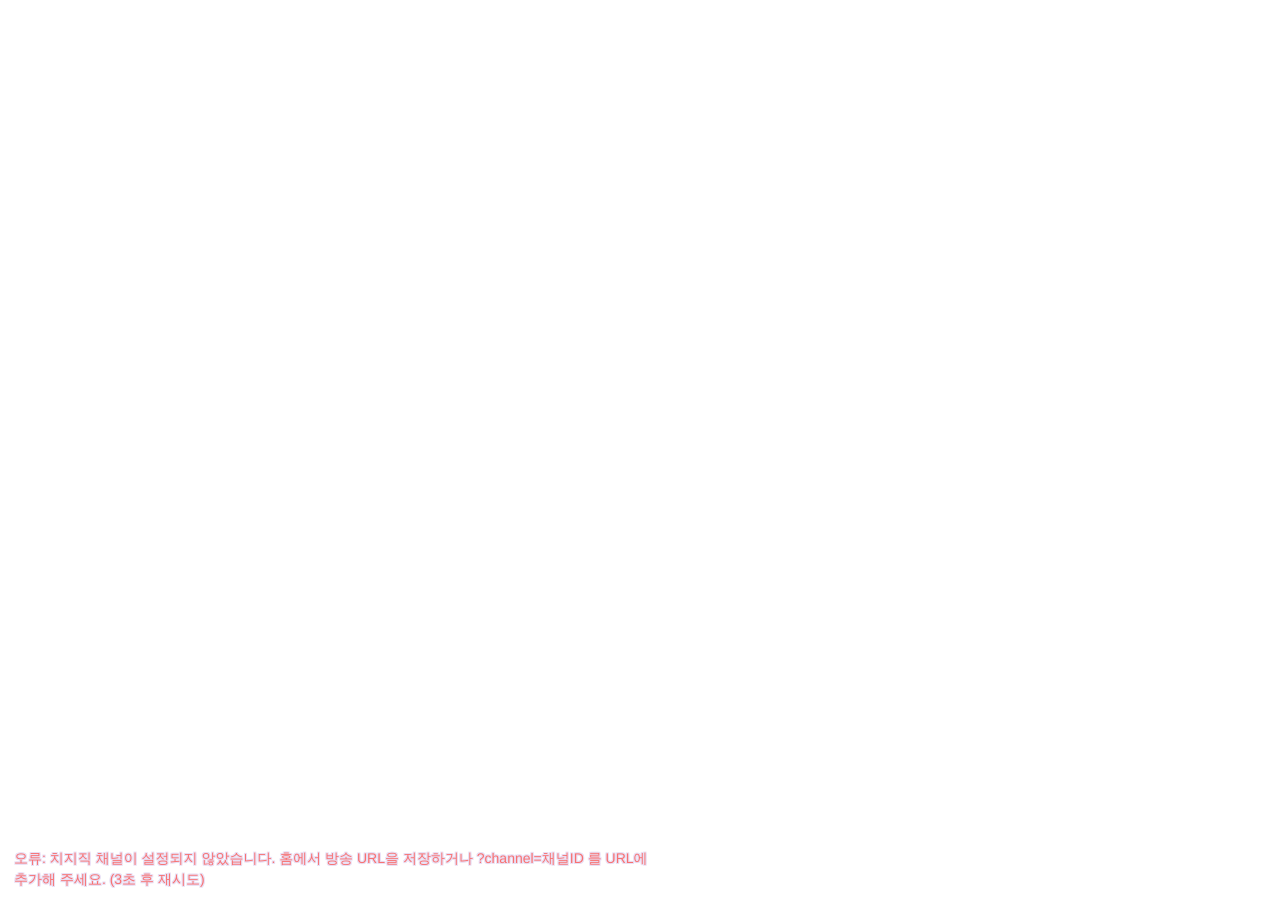
==== overlay.html @ d8c8d220 "Add files via upload" ====
<!DOCTYPE html>
<html lang="ko">
<head>
  <meta charset="UTF-8">
  <style id="obs-transparent-critical">html,body{background:transparent!important;background-color:rgba(0,0,0,0)!important;}</style>
  <meta name="viewport" content="width=device-width, initial-scale=1.0">
  <script>document.documentElement.classList.add("obs");</script>
  <title>치지직 채팅 오버레이</title>
  <style>
    @font-face {
      font-family: 'Mulmaru';
      src: url('fonts/Mulmaru.woff2') format('woff2'), url('fonts/Mulmaru.ttf') format('truetype');
      font-weight: normal; font-style: normal; font-display: swap;
    }
    @font-face {
      font-family: 'DungGeunMo';
      src: local('DungGeunMo'),
           url('fonts/dunggeunmo/DungGeunMo.ttf') format('truetype');
      font-weight: normal;
      font-style: normal;
      font-display: swap;
    }
    @font-face {
      font-family: 'JeonjuWanpanbonGakR';
      src: url('fonts/jeonju/JeonjuWanpanbonGak-L.ttf') format('truetype');
      font-weight: 300;
      font-style: normal;
      font-display: swap;
    }
    @font-face {
      font-family: 'JeonjuWanpanbonGakR';
      src: url('fonts/jeonju/JeonjuWanpanbonGak-R.ttf') format('truetype');
      font-weight: 400;
      font-style: normal;
      font-display: swap;
    }
    @font-face {
      font-family: 'JeonjuWanpanbonGakR';
      src: url('fonts/jeonju/JeonjuWanpanbonGak-R.ttf') format('truetype');
      font-weight: 500;
      font-style: normal;
      font-display: swap;
    }
    @font-face {
      font-family: 'OmyuPretty';
      src: url('fonts/omyu/OmyuPretty.ttf') format('truetype');
      font-weight: normal;
      font-style: normal;
      font-display: swap;
    }
    @font-face {
      font-family: 'SingleDay';
      src: local('SingleDay'),
           url('fonts/singleday/SingleDay-Regular.ttf') format('truetype');
      font-weight: normal;
      font-style: normal;
      font-display: swap;
    }
    @font-face {
      font-family: 'OnglipNukka';
      src: local('온글잎 누카'),
           url('fonts/nukka/OnglipNukka.ttf') format('truetype');
      font-weight: normal;
      font-style: normal;
      font-display: swap;
    }
    @font-face {
      font-family: 'MonaS12';
      src: url('fonts/monas/MonaS12.woff2') format('woff2');
      font-weight: normal;
      font-style: normal;
      font-display: swap;
    }
    @font-face {
      font-family: 'MonaS12';
      src: local('MonaS12TextKR'),
           url('fonts/monas/MonaS12TextKR.ttf') format('truetype');
      unicode-range: U+AC00-D7A3, U+1100-11FF, U+3130-318F, U+A960-A97F, U+D7B0-D7FF;
      font-weight: normal;
      font-style: normal;
      font-display: swap;
    }
    @font-face {
      font-family: 'CookieRun';
      src: local('CookieRun Bold'), url('fonts/cookie/CookieRun Bold.ttf') format('truetype'),
           url('fonts/cookie/CookieRun Bold.otf') format('opentype');
      font-weight: 700;
      font-style: normal;
      font-display: swap;
    }
    @font-face {
      font-family: 'CookieRun';
      src: local('CookieRun Regular'), url('fonts/cookie/CookieRun Regular.ttf') format('truetype'),
           url('fonts/cookie/CookieRun Regular.otf') format('opentype');
      font-weight: 400;
      font-style: normal;
      font-display: swap;
    }
    @font-face {
      font-family: 'CookieRun';
      src: local('CookieRun Black'), url('fonts/cookie/CookieRun Black.ttf') format('truetype'),
           url('fonts/cookie/CookieRun Black.otf') format('opentype');
      font-weight: 900;
      font-style: normal;
      font-display: swap;
    }
    body {
      margin: 0;
      overflow: hidden;
      min-height: 100vh;
      font-family: var(--custom-chat-font-primary, "OmyuPretty"), "Malgun Gothic", sans-serif !important;
      font-size: var(--custom-chat-font-size, 30px);
      font-weight: 500;
      text-shadow: var(--custom-chat-text-shadow, none);
      -webkit-text-stroke: var(--custom-chat-text-stroke-width, 0) var(--custom-chat-text-stroke-color, transparent);
      paint-order: stroke fill;
      color: var(--custom-chat-text-color, #5a4f76);
      -webkit-font-smoothing: antialiased;
      -moz-osx-font-smoothing: grayscale;
      text-rendering: geometricPrecision;
    }
    #chat_container,
    #chat_container * {
      font-family: inherit !important;
    }
    #chat_container:not(.chat-board-on) {
      padding: 14px;
      display: flex;
      flex-direction: column;
      gap: 12px;
      background: transparent;
      background-color: transparent;
    }
    #chat_status.chat-status,
    .chat-status {
      display: none;
      padding: 10px 14px;
      font-size: 14px;
      line-height: 1.5;
      max-width: var(--custom-chat-panel-width, var(--custom-chat-max-width, 640px));
    }
    .chat-status:not(:empty) { display: block !important; }
    body.show-ui #conn_badge { display: block !important; position: fixed; top: 8px; right: 10px; font-size: 13px; z-index: 9; }
    #conn_badge { display: none !important; }
    #conn_badge.ok { color: #4ade80; }
    #conn_badge.wait { color: #fbbf24; }
    #conn_badge.err { color: #f87171; }
    .chat-status--error { color: #f87171; }
    .chat-item {
      position: relative;
      animation: var(--custom-chat-anim, slideIn 0.4s ease-out forwards);
      word-break: break-all;
      overflow-wrap: anywhere;
      line-break: anywhere;
      overflow: visible;
      transform: translateZ(0);
      backface-visibility: hidden;
      width: 100%;
      min-width: 0;
      max-width: 100%;
      box-sizing: border-box;
      isolation: isolate;
    }
    .chat-item > * { position: relative; z-index: 1; }
    body.game-mode .chat-item {
      background: transparent !important;
      background-image: none !important;
      border: none !important;
      box-shadow: none !important;
      --chat-item-pad-top: 6px;
      --chat-item-pad-x: 4px;
      --chat-item-pad-bottom: 6px;
      --chat-item-pad-left: 4px;
      --chat-paw-inset-left: 4px;
      min-height: 0;
    }
    body.game-mode .chat-item::before,
    body.game-mode .chat-item::after {
      display: none !important;
    }
    body.no-anim .chat-item { animation: none; }
    .chat-nickname {
      margin-right: 8px;
      font-weight: 500;
      color: var(--custom-chat-nick-color, #7a6a9c);
    }
    .chat-content--nick-above .chat-nickname {
      margin-right: 0;
    }
    .chat-nickname.plain { color: var(--custom-chat-nick-color, #7a6a9c); }
    .chat-emote {
      width: 52px; height: 52px; min-width: 52px; min-height: 52px;
      vertical-align: middle; margin: 0 3px; object-fit: contain;
      image-rendering: -webkit-optimize-contrast; image-rendering: crisp-edges;
    }
    .chat-custom-trigger-img {
      height: 110px; max-width: 220px;
      vertical-align: middle; margin: 0 3px; object-fit: contain;
      display: inline-block;
    }
    .chat-trigger-img-grid {
      display: inline-flex; flex-wrap: wrap;
      align-items: center; justify-content: flex-start;
      gap: 4px; vertical-align: middle;
    }
    .chat-trigger-img-grid .chat-custom-trigger-img { margin: 0; }
    .file-protocol-notice {
      padding: 20px 24px; max-width: 420px;
      background: rgba(0, 0, 0, 0.85);
      border: 1px solid rgba(255, 255, 255, 0.15);
      border-radius: 12px; font-size: 15px; line-height: 1.6; color: #e5e5e5;
    }
    .file-protocol-notice strong { color: #fbbf24; }
    .file-protocol-notice code { background: rgba(255,255,255,0.1); padding: 2px 6px; border-radius: 4px; font-size: 14px; }
    @keyframes slideIn {
      0% { opacity: 0; transform: translateX(-8px); }
      100% { opacity: 1; transform: translateX(0); }
    }
    body.bubble-theme-hacking .chat-item {
      animation: var(--custom-chat-anim, hackingFadeIn 0.32s ease-out forwards);
    }
    html {
      background: transparent !important;
      background-color: rgba(0, 0, 0, 0) !important;
    }
    html.obs,
    html.obs body {
      background: transparent !important;
      background-color: rgba(0, 0, 0, 0) !important;
    }
    body.obs {
      display: flex;
      flex-direction: column;
      justify-content: flex-end;
      align-items: flex-start;
      height: 100vh;
      overflow: hidden;
      background: transparent !important;
      background-color: rgba(0, 0, 0, 0) !important;
    }
    body.obs #chat_container:not(.chat-board-on) {
      background: transparent !important;
      background-color: rgba(0, 0, 0, 0) !important;
    }
    body.obs.bubble-theme-magical #chat_container:not(.chat-board-on) {
      /* 말풍선 위 미니 리본 장식(top:-14px)이 잘리지 않도록 */
      overflow: visible !important;
      padding-top: 18px;
    }
    body.obs #chat_container {
      flex-shrink: 0;
      width: min(100%, var(--custom-chat-panel-width, var(--custom-chat-max-width, 640px)));
      max-height: var(--custom-chat-panel-height, 100vh);
      height: var(--custom-chat-panel-height, auto);
      overflow: hidden;
      display: flex;
      flex-direction: column;
      justify-content: flex-end;
    }
    body.obs #chat_container.chat-board-on {
      justify-content: flex-start;
      height: var(--custom-chat-panel-height, 1000px);
      min-height: var(--custom-chat-panel-height, 1000px);
      max-height: var(--custom-chat-panel-height, 1000px);
      overflow: hidden;
    }
    body.obs.bubble-theme-animal #chat_container.chat-board-on {
      overflow: visible !important;
      margin-top: 90px;
      max-height: none;
    }
    body.obs.bubble-theme-magical #chat_container.chat-board-on {
      overflow: visible !important;
      /* 리본 장식(top:-20px, height:52px)이 잘리지 않도록 여유 확보 */
      margin-top: 40px;
      max-height: none;
    }
    body.obs #chat_container > .chat-messages-stack {
      flex: 1 1 auto;
      min-height: 0;
      overflow: hidden;
    }
    .chat-messages-stack {
      display: flex;
      flex-direction: column;
      gap: 12px;
      min-height: 0;
      min-width: 0;
      width: 100%;
      flex: 1 1 auto;
      overflow: hidden;
      justify-content: flex-end;
    }
    body.show-ui.has-page-bg,
    html body.show-ui.has-page-bg {
      background: var(--custom-chat-page-bg, transparent) !important;
      background-color: var(--custom-chat-page-bg, transparent) !important;
    }
  </style>
  <link rel="stylesheet" href="css/chat-bubble.css?v=1">
</head>
<body class="bubble-theme-pastel obs">
  <script>document.body.classList.add("obs");</script>
  <div id="conn_badge" class="wait">연결 중…</div>
  <div id="chat_container">
    <div class="chat-board-title" id="chat_board_title" aria-hidden="true"></div>
    <div class="chat-messages-stack" id="chat_messages_stack"></div>
  </div>
  <div id="chat_status" class="chat-status" aria-live="polite"></div>
  <script src="js/channel-settings.js?v=1"></script>
  <script src="js/bangsong-channel-storage.js?v=1"></script>
  <script src="js/chzzk-live-status.js?v=2"></script>
  <script src="js/chzzk-config.js?v=1"></script>
  <script src="assets/magical-theme-vars.js?v=1"></script>
  <script src="assets/animal-theme-vars.js?v=1"></script>
  <script src="js/overlay.js?v=1"></script>
</body>
</html>
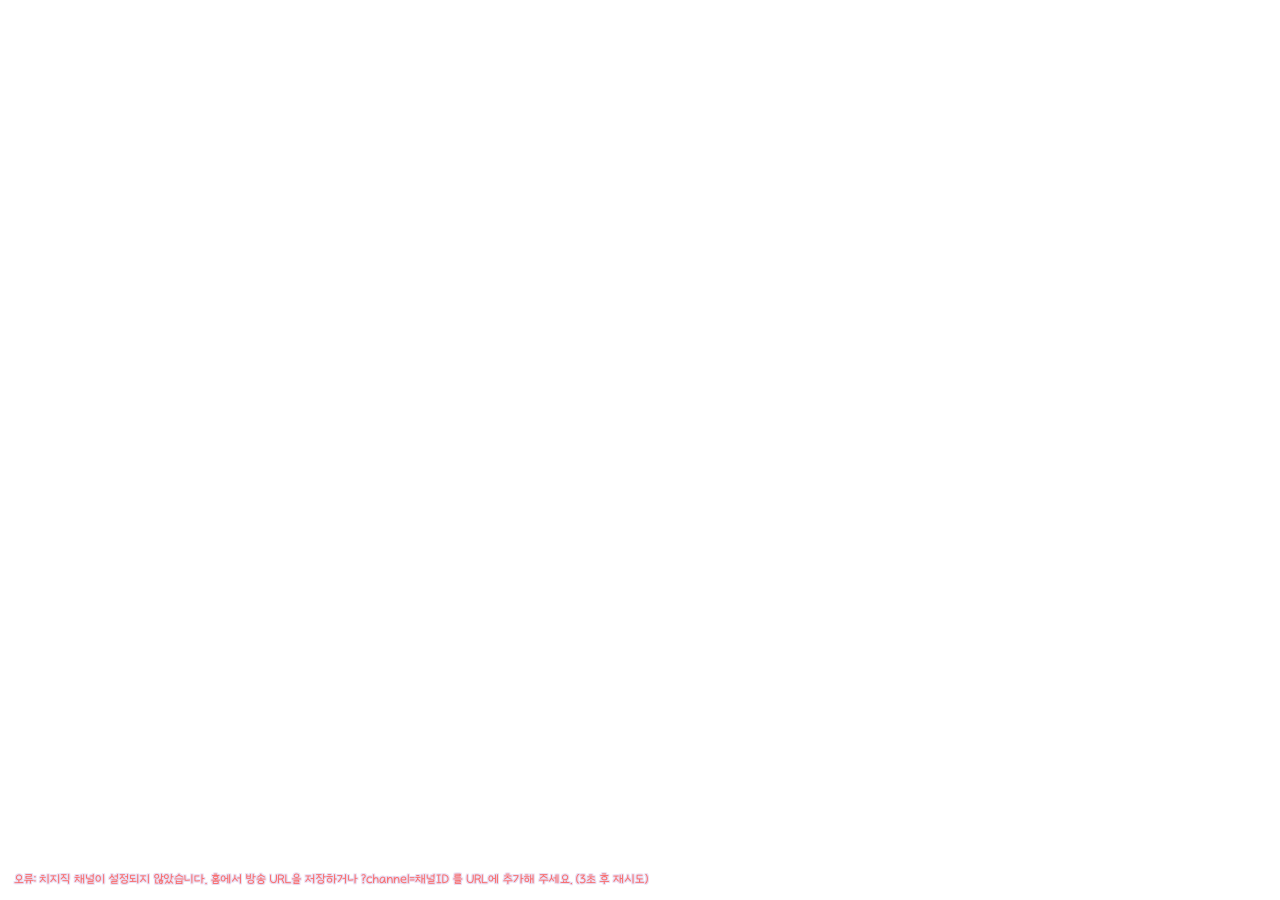
==== commit 1f5c9d45: "Add files via upload" ====
--- a/overlay.html
+++ b/overlay.html
@@ -307,7 +307,7 @@
     <div class="chat-messages-stack" id="chat_messages_stack"></div>
   </div>
   <div id="chat_status" class="chat-status" aria-live="polite"></div>
-  <script src="js/channel-settings.js?v=1"></script>
+  <script src="js/channel-settings.js?v=2"></script>
   <script src="js/bangsong-channel-storage.js?v=1"></script>
   <script src="js/chzzk-live-status.js?v=2"></script>
   <script src="js/chzzk-config.js?v=1"></script>
--- a/css/chat-bubble.css
+++ b/css/chat-bubble.css
@@ -0,0 +1,2338 @@
+/* 말풍선: CSS 박스 + 발바닥 아이콘 (사용자 제공 paw-icon.png) */
+:root {
+  --custom-chat-paw-color: #6b5b95;
+  --chat-board-messages-min-height: 0px;
+  --custom-chat-panel-width: 640px;
+  --custom-chat-max-width: 640px;
+}
+
+.chat-item-shell,
+.preview-chat-shell {
+  width: auto;
+  max-width: var(--custom-chat-max-width, 640px);
+  box-sizing: border-box;
+  overflow: visible;
+}
+
+/* 채팅 ON — 말풍선 좌·우 번갈아 */
+body.chat-alternate .chat-messages-stack,
+.preview-wrap.preview-chat-alternate .chat-messages-stack {
+  width: 100%;
+  align-items: stretch;
+}
+
+body.chat-alternate .chat-item-shell,
+.preview-wrap.preview-chat-alternate .chat-item-shell {
+  width: auto;
+  max-width: min(88%, var(--custom-chat-max-width, 640px));
+}
+
+body.chat-alternate .chat-item-shell.chat-side-left,
+.preview-wrap.preview-chat-alternate .chat-item-shell.chat-side-left {
+  align-self: flex-start;
+}
+
+body.chat-alternate .chat-item-shell.chat-side-right,
+.preview-wrap.preview-chat-alternate .chat-item-shell.chat-side-right {
+  align-self: flex-end;
+}
+
+body.chat-alternate .chat-item,
+body.chat-alternate.game-mode .chat-item,
+.preview-wrap.preview-chat-alternate .chat-item,
+.preview-wrap.preview-chat-alternate .preview-chat-item {
+  width: auto;
+  max-width: 100%;
+}
+
+#chat_container:not(.chat-board-on) > .chat-messages-stack,
+.preview-wrap:not(.preview-chat-board-on) .preview-static > .chat-messages-stack {
+  display: flex;
+  flex-direction: column;
+  gap: 12px;
+}
+
+body.chat-board-on .chat-item-shell,
+.preview-wrap.preview-chat-board-on .chat-item-shell,
+.preview-wrap.preview-chat-board-on .preview-chat-shell {
+  padding: 0 !important;
+  background: none !important;
+  border: none !important;
+  box-shadow: none !important;
+  outline: none !important;
+}
+
+#chat_container.chat-board-on,
+.preview-wrap.preview-chat-board-on .preview-static {
+  display: flex;
+  flex-direction: column;
+  gap: 12px;
+  width: min(100%, var(--custom-chat-panel-width, var(--custom-chat-max-width, 640px)));
+  min-width: min(100%, var(--custom-chat-panel-width, var(--custom-chat-max-width, 640px)));
+  max-width: var(--custom-chat-panel-width, var(--custom-chat-max-width, 640px));
+  /* 배경판 높이 고정 — 채팅이 늘어도 판이 길어지지 않음 */
+  height: var(--custom-chat-panel-height, 1000px);
+  min-height: var(--custom-chat-panel-height, 1000px);
+  max-height: var(--custom-chat-panel-height, 1000px);
+  box-sizing: border-box;
+  position: relative;
+  overflow: hidden !important;
+  flex-shrink: 0;
+}
+
+#chat_container.chat-board-on > .chat-messages-stack,
+.preview-wrap.preview-chat-board-on .preview-static > .chat-messages-stack,
+.preview-wrap.preview-chat-board-on .preview-static > .preview-messages-stack {
+  display: flex;
+  flex-direction: column;
+  gap: 12px;
+  flex: 1 1 auto;
+  min-height: 0 !important;
+  max-height: 100%;
+  height: auto;
+  overflow: hidden !important;
+  justify-content: flex-end;
+  box-sizing: border-box;
+  border-radius: 16px;
+}
+
+#chat_container.chat-board-on > .chat-item-shell,
+#chat_container.chat-board-on > .chat-messages-stack > .chat-item-shell,
+.preview-wrap.preview-chat-board-on .preview-static > .chat-messages-stack > .chat-item-shell,
+.preview-wrap.preview-chat-board-on .preview-static > .preview-chat-shell,
+.preview-wrap.preview-chat-board-on .preview-static > .preview-messages-stack > .preview-chat-shell {
+  position: relative;
+  z-index: 1;
+}
+
+body.game-mode #chat_container.chat-board-on,
+.preview-wrap.preview-game-mode.preview-chat-board-on .preview-static {
+  padding: 0 !important;
+  background: transparent !important;
+  border: none !important;
+  box-shadow: none !important;
+}
+
+body.game-mode #chat_container.chat-board-on::before,
+body.game-mode #chat_container.chat-board-on::after,
+.preview-wrap.preview-game-mode.preview-chat-board-on .preview-static::before,
+.preview-wrap.preview-game-mode.preview-chat-board-on .preview-static::after {
+  display: none !important;
+}
+
+/* ── 배경판: 파스텔 (보라 채팅판 + CHATTING) ── */
+body.bubble-theme-pastel #chat_container.chat-board-on,
+.preview-wrap.preview-chat-board-on.bubble-theme-pastel .preview-static,
+.event-card-shell.bubble-theme-pastel.chat-board-on {
+  padding: 18px 20px 20px;
+  background:
+    radial-gradient(circle at 12% 8%, rgba(255, 200, 230, 0.35) 0%, transparent 28%),
+    radial-gradient(circle at 88% 12%, rgba(200, 180, 255, 0.3) 0%, transparent 24%),
+    linear-gradient(165deg, #9b7ec0 0%, #7a6498 45%, #6a5588 100%);
+  border: 3px solid var(--custom-chat-outer-border, #d8c8f0);
+  border-radius: 28px;
+  box-shadow:
+    0 10px 28px rgba(45, 28, 95, 0.42),
+    inset 0 1px 0 rgba(255, 255, 255, 0.28);
+}
+
+body.bubble-theme-pastel #chat_container.chat-board-on::before,
+.preview-wrap.preview-chat-board-on.bubble-theme-pastel .preview-static::before {
+  content: none;
+  display: none;
+}
+
+body.bubble-theme-pastel #chat_container.chat-board-on > .chat-messages-stack,
+.preview-wrap.preview-chat-board-on.bubble-theme-pastel .preview-static > .chat-messages-stack,
+.preview-wrap.preview-chat-board-on.bubble-theme-pastel .preview-static > .preview-messages-stack,
+.event-card-shell.bubble-theme-pastel.chat-board-on > .chat-messages-stack {
+  background: rgba(196, 178, 228, 0.82);
+  border: 1px solid rgba(230, 218, 248, 0.45);
+  border-radius: 20px;
+  padding: 12px 14px;
+  box-shadow: inset 0 1px 0 rgba(255, 255, 255, 0.22);
+}
+
+/* 배경판 제목 (테마별·사용자 지정) */
+.chat-board-title {
+  display: none;
+  position: relative;
+  z-index: 2;
+  text-align: center;
+  font-weight: 700;
+  font-size: var(--custom-chat-board-title-font-size, 22px);
+  pointer-events: none;
+  flex: none;
+  width: 100%;
+  box-sizing: border-box;
+  min-height: 1em;
+  line-height: 1.25;
+  overflow: visible;
+  -webkit-text-stroke: 0 transparent !important;
+  paint-order: normal;
+}
+
+#chat_container.chat-board-on > .chat-board-title--show,
+.preview-wrap.preview-chat-board-on .preview-static > .chat-board-title--show {
+  display: block;
+  flex-shrink: 0;
+}
+
+body.bubble-theme-pastel .chat-board-title,
+.preview-wrap.bubble-theme-pastel .chat-board-title {
+  letter-spacing: 0.22em;
+  color: var(--custom-chat-board-title-color, #f8f0ff);
+  text-shadow: 0 1px 3px rgba(35, 22, 70, 0.45);
+  margin-bottom: 10px;
+}
+
+/* ── 배경판: 심플 (회색 · 흰 텍스트 · 기본 방송 채팅) ── */
+body.bubble-theme-simple #chat_container.chat-board-on,
+.preview-wrap.preview-chat-board-on.bubble-theme-simple .preview-static {
+  padding: 10px 12px 12px;
+  background-color: rgba(64, 64, 64, 0.88);
+  border: 1px solid rgba(110, 110, 110, 0.5);
+  border-radius: 6px;
+  box-shadow: none;
+}
+
+body.bubble-theme-simple #chat_container.chat-board-on::before,
+body.bubble-theme-simple #chat_container.chat-board-on::after,
+.preview-wrap.preview-chat-board-on.bubble-theme-simple .preview-static::before,
+.preview-wrap.preview-chat-board-on.bubble-theme-simple .preview-static::after {
+  display: none;
+}
+
+body.bubble-theme-simple #chat_container.chat-board-on > .chat-messages-stack,
+.preview-wrap.preview-chat-board-on.bubble-theme-simple .preview-static > .chat-messages-stack,
+.preview-wrap.preview-chat-board-on.bubble-theme-simple .preview-static > .preview-messages-stack {
+  background: transparent;
+  border: none;
+  border-radius: 0;
+  padding: 0;
+  box-shadow: none;
+}
+
+body.bubble-theme-simple:not(.chat-board-on) .chat-messages-stack,
+.preview-wrap.bubble-theme-simple:not(.preview-chat-board-on) .chat-messages-stack {
+  background: rgba(64, 64, 64, 0.88);
+  border: 1px solid rgba(110, 110, 110, 0.45);
+  border-radius: 6px;
+  padding: 8px 10px;
+  box-shadow: none;
+}
+
+body.bubble-theme-simple .chat-board-title,
+.preview-wrap.bubble-theme-simple .chat-board-title {
+  letter-spacing: 0.1em;
+  font-weight: 600;
+  color: var(--custom-chat-board-title-color, #ffffff);
+  text-shadow: none;
+  margin-bottom: 8px;
+}
+
+body.bubble-theme-simple .chat-item-shell,
+.preview-wrap.bubble-theme-simple .preview-chat-shell {
+  padding: 0 !important;
+  background: transparent !important;
+  border: none !important;
+  box-shadow: none !important;
+}
+
+body.bubble-theme-simple .chat-item-shell::before,
+body.bubble-theme-simple .chat-item-shell::after,
+.preview-wrap.bubble-theme-simple .preview-chat-shell::before,
+.preview-wrap.bubble-theme-simple .preview-chat-shell::after {
+  display: none !important;
+}
+
+body.bubble-theme-simple .chat-item,
+.preview-wrap.bubble-theme-simple .preview-chat-item {
+  background-color: var(--custom-chat-box-bg, rgba(64, 64, 64, 0.35)) !important;
+  background-image: none !important;
+  border: 1px solid var(--custom-chat-box-border, rgba(90, 90, 90, 0.45)) !important;
+  border-radius: var(--custom-chat-radius, 4px) !important;
+  box-shadow: none !important;
+  padding: 7px 10px 8px !important;
+  margin-bottom: 6px;
+}
+
+body.bubble-theme-simple .chat-item::after,
+.preview-wrap.bubble-theme-simple .preview-chat-item::after {
+  display: none !important;
+}
+
+body.bubble-theme-simple .chat-nickname,
+.preview-wrap.bubble-theme-simple .preview-nick {
+  color: var(--custom-chat-nick-color, #dddddd);
+  font-weight: 600;
+  text-shadow: none;
+}
+
+body.bubble-theme-simple .chat-message-text,
+.preview-wrap.bubble-theme-simple .preview-msg {
+  color: var(--custom-chat-text-color, #ffffff);
+  text-shadow: none;
+}
+
+body.no-box-border.bubble-theme-simple .chat-item,
+.preview-wrap.preview-no-box-border.bubble-theme-simple .preview-chat-item {
+  border-color: transparent !important;
+  background-color: transparent !important;
+  padding-left: 0 !important;
+  padding-right: 0 !important;
+}
+
+body.chat-board-on.bubble-theme-simple .chat-item,
+.preview-wrap.preview-chat-board-on.bubble-theme-simple .preview-chat-item {
+  background-color: var(--custom-chat-box-bg, rgba(64, 64, 64, 0.35)) !important;
+}
+
+/* ── 배경판: 네온 (다크 + 시안·마젠타 글로우) ── */
+body.bubble-theme-neon #chat_container.chat-board-on,
+.preview-wrap.preview-chat-board-on.bubble-theme-neon .preview-static,
+.event-card-shell.bubble-theme-neon.chat-board-on {
+  padding: 16px 18px 18px;
+  background:
+    linear-gradient(135deg, rgba(8, 4, 28, 0.96) 0%, rgba(32, 18, 72, 0.94) 50%, rgba(12, 8, 36, 0.96) 100%);
+  border: 2px solid var(--custom-chat-outer-border, #00f5ff);
+  border-radius: 18px;
+  box-shadow:
+    0 0 14px rgba(0, 245, 255, 0.45),
+    0 0 28px rgba(255, 0, 170, 0.22),
+    inset 0 0 24px rgba(0, 245, 255, 0.07);
+}
+
+body.bubble-theme-neon #chat_container.chat-board-on::before,
+.preview-wrap.preview-chat-board-on.bubble-theme-neon .preview-static::before {
+  content: none;
+  display: none;
+}
+
+body.bubble-theme-neon #chat_container.chat-board-on > .chat-messages-stack,
+.preview-wrap.preview-chat-board-on.bubble-theme-neon .preview-static > .chat-messages-stack,
+.preview-wrap.preview-chat-board-on.bubble-theme-neon .preview-static > .preview-messages-stack,
+.event-card-shell.bubble-theme-neon.chat-board-on > .chat-messages-stack {
+  background:
+    linear-gradient(180deg, rgba(168, 138, 228, 0.72) 0%, rgba(122, 96, 188, 0.78) 100%);
+  border: 1px solid rgba(210, 190, 255, 0.32);
+  border-radius: 16px;
+  padding: 10px 12px;
+  box-shadow: inset 0 1px 0 rgba(255, 255, 255, 0.12);
+}
+
+body.bubble-theme-neon .chat-board-title,
+.preview-wrap.bubble-theme-neon .chat-board-title {
+  letter-spacing: 0.28em;
+  color: var(--custom-chat-board-title-color, #00ffcc);
+  text-shadow: 0 0 8px rgba(0, 255, 204, 0.8), 0 0 16px rgba(255, 0, 170, 0.35);
+  margin-bottom: 12px;
+}
+
+/* ── 배경판: 해킹 (HUD · 챔퍼 말풍선) ── */
+:root {
+  --hacking-grid: linear-gradient(rgba(0, 229, 204, 0.07) 1px, transparent 1px), linear-gradient(90deg, rgba(0, 229, 204, 0.07) 1px, transparent 1px);
+  --hacking-tilt-left: rotateY(-9deg);
+  --hacking-tilt-right: rotateY(9deg);
+  --hacking-accent-magenta: #e040fb;
+}
+
+@keyframes hackingFadeIn {
+  from { opacity: 0; transform: translateY(4px); }
+  to { opacity: 1; transform: translateY(0); }
+}
+
+body.bubble-theme-hacking,
+.preview-wrap.bubble-theme-hacking {
+  --hacking-clip: polygon(
+    4px 10px,
+    10px 10px,
+    10px 5px,
+    15px 2px,
+    calc(100% - 15px) 2px,
+    calc(100% - 4px) 10px,
+    calc(100% - 4px) calc(100% - 8px),
+    calc(100% - 10px) calc(100% - 3px),
+    10px calc(100% - 3px),
+    10px calc(100% - 8px),
+    4px calc(100% - 8px)
+  );
+  --chat-paw-size: 21px;
+  --chat-paw-gap: 4px;
+  --custom-chat-anim: hackingFadeIn 0.32s ease-out forwards;
+}
+
+body.bubble-theme-hacking.hacking-tilt-left,
+.preview-wrap.bubble-theme-hacking.hacking-tilt-left {
+  perspective: 1100px;
+  perspective-origin: left center;
+}
+
+body.bubble-theme-hacking.hacking-tilt-right,
+.preview-wrap.bubble-theme-hacking.hacking-tilt-right {
+  perspective: 1100px;
+  perspective-origin: right center;
+}
+
+body.bubble-theme-hacking #chat_container,
+body.bubble-theme-hacking #chat_container.chat-board-on,
+.preview-wrap.bubble-theme-hacking .preview-static {
+  transform-style: preserve-3d;
+}
+
+body.bubble-theme-hacking #chat_container.chat-board-on,
+.preview-wrap.preview-chat-board-on.bubble-theme-hacking .preview-static {
+  position: relative;
+  width: fit-content;
+  max-width: min(100%, calc(var(--custom-chat-panel-width, var(--custom-chat-max-width, 640px)) * 0.82));
+  min-width: min(260px, 100%);
+  padding: 8px 18px 8px 14px;
+  gap: 8px;
+  background-color: #040810;
+  background-image: var(--hacking-grid);
+  background-size: 18px 18px;
+  border: 1px solid var(--custom-chat-outer-border, #00e5cc);
+  border-radius: 0;
+  box-shadow:
+    0 0 10px rgba(0, 229, 204, 0.28),
+    inset 0 0 36px rgba(0, 80, 90, 0.12);
+  overflow: hidden;
+  box-sizing: border-box;
+}
+
+.preview-wrap.preview-chat-board-on.bubble-theme-hacking .preview-static {
+  overflow: visible;
+}
+
+body.bubble-theme-hacking #chat_container.chat-board-on::before,
+.preview-wrap.preview-chat-board-on.bubble-theme-hacking .preview-static::before {
+  content: "";
+  position: absolute;
+  inset: 0;
+  z-index: 0;
+  pointer-events: none;
+  background: repeating-linear-gradient(
+    0deg,
+    transparent,
+    transparent 2px,
+    rgba(0, 229, 204, 0.028) 2px,
+    rgba(0, 229, 204, 0.028) 4px
+  );
+}
+
+body.bubble-theme-hacking #chat_container.chat-board-on > .chat-messages-stack,
+.preview-wrap.preview-chat-board-on.bubble-theme-hacking .preview-static > .chat-messages-stack,
+.preview-wrap.preview-chat-board-on.bubble-theme-hacking .preview-static > .preview-messages-stack,
+body.bubble-theme-hacking:not(.chat-board-on) .chat-messages-stack,
+.preview-wrap.bubble-theme-hacking:not(.preview-chat-board-on) .chat-messages-stack {
+  position: relative;
+  z-index: 1;
+  width: 100%;
+  max-width: 100%;
+  min-width: 0;
+  box-sizing: border-box;
+  background: rgba(4, 18, 24, 0.78);
+  border: 1px solid var(--custom-chat-mid-border, rgba(0, 229, 204, 0.35));
+  border-radius: 0 !important;
+  padding: 6px 10px 6px 10px;
+  gap: 8px;
+  box-shadow: inset 0 0 18px rgba(0, 40, 50, 0.32);
+  overflow: hidden;
+}
+
+body.bubble-theme-hacking #chat_container.chat-board-on > .chat-messages-stack,
+.preview-wrap.preview-chat-board-on.bubble-theme-hacking .preview-static > .chat-messages-stack,
+.preview-wrap.preview-chat-board-on.bubble-theme-hacking .preview-static > .preview-messages-stack {
+  transform: none;
+  min-height: 120px;
+}
+
+/* 배경판 ON — 패널 전체 원근 기울임 (옵션: 좌/우만) */
+body.bubble-theme-hacking.hacking-tilt-left #chat_container.chat-board-on,
+.preview-wrap.preview-chat-board-on.bubble-theme-hacking.hacking-tilt-left .preview-static {
+  transform: var(--hacking-tilt-left);
+  transform-origin: left center;
+  margin-left: 10px;
+}
+
+body.bubble-theme-hacking.hacking-tilt-right #chat_container.chat-board-on,
+.preview-wrap.preview-chat-board-on.bubble-theme-hacking.hacking-tilt-right .preview-static {
+  transform: var(--hacking-tilt-right);
+  transform-origin: right center;
+}
+
+body.bubble-theme-hacking.hacking-tilt-off #chat_container.chat-board-on,
+.preview-wrap.preview-chat-board-on.bubble-theme-hacking.hacking-tilt-off .preview-static,
+body.bubble-theme-hacking:not(.hacking-tilt-left):not(.hacking-tilt-right) #chat_container.chat-board-on,
+.preview-wrap.preview-chat-board-on.bubble-theme-hacking:not(.hacking-tilt-left):not(.hacking-tilt-right) .preview-static {
+  transform: none;
+}
+
+/* 배경판 OFF — 메시지 영역만 기울임 (옵션) */
+body.bubble-theme-hacking.hacking-tilt-left:not(.chat-board-on) .chat-messages-stack,
+.preview-wrap.bubble-theme-hacking.hacking-tilt-left:not(.preview-chat-board-on) .chat-messages-stack {
+  transform: var(--hacking-tilt-left);
+  transform-origin: left center;
+}
+
+body.bubble-theme-hacking.hacking-tilt-right:not(.chat-board-on) .chat-messages-stack,
+.preview-wrap.bubble-theme-hacking.hacking-tilt-right:not(.preview-chat-board-on) .chat-messages-stack {
+  transform: var(--hacking-tilt-right);
+  transform-origin: right center;
+}
+
+body.bubble-theme-hacking.hacking-tilt-off:not(.chat-board-on) .chat-messages-stack,
+.preview-wrap.bubble-theme-hacking.hacking-tilt-off:not(.preview-chat-board-on) .chat-messages-stack,
+body.bubble-theme-hacking:not(.hacking-tilt-left):not(.hacking-tilt-right):not(.chat-board-on) .chat-messages-stack,
+.preview-wrap.bubble-theme-hacking:not(.hacking-tilt-left):not(.hacking-tilt-right):not(.preview-chat-board-on) .chat-messages-stack {
+  transform: none;
+  box-shadow: inset 0 0 24px rgba(0, 40, 50, 0.35);
+}
+
+.preview-wrap.bubble-theme-hacking.hacking-tilt-left,
+.preview-wrap.bubble-theme-hacking.hacking-tilt-right {
+  overflow: hidden !important;
+  box-sizing: border-box;
+}
+
+body.bubble-theme-hacking #chat_container.chat-board-on > .chat-messages-stack > .chat-item-shell,
+.preview-wrap.bubble-theme-hacking .chat-item-shell,
+.preview-wrap.bubble-theme-hacking .preview-chat-shell {
+  position: relative;
+  width: 100%;
+  max-width: 100%;
+  min-width: 0;
+  box-sizing: border-box;
+}
+
+body.bubble-theme-hacking .chat-item-shell::before,
+.preview-wrap.bubble-theme-hacking .preview-chat-shell::before {
+  content: "";
+  position: absolute;
+  top: 0;
+  right: 0;
+  width: 28px;
+  height: 2px;
+  background: var(--hacking-accent-magenta, #e040fb);
+  box-shadow: 0 0 8px rgba(224, 64, 251, 0.75);
+  transform: translate(8px, 4px) rotate(-45deg);
+  transform-origin: top right;
+  pointer-events: none;
+  z-index: 3;
+  float: none;
+  margin: 0;
+  mask-image: none;
+  -webkit-mask-image: none;
+}
+
+body.bubble-theme-hacking .chat-board-title,
+.preview-wrap.bubble-theme-hacking .chat-board-title {
+  position: relative;
+  z-index: 2;
+  font-weight: 400;
+  letter-spacing: 0.24em;
+  text-transform: uppercase;
+  color: var(--custom-chat-board-title-color, #00ffcc);
+  text-shadow: 0 0 6px rgba(0, 255, 204, 0.65);
+  margin-bottom: 5px;
+}
+
+body.bubble-theme-hacking .chat-nickname,
+.preview-wrap.bubble-theme-hacking .preview-nick {
+  font-size: 0.72em;
+  letter-spacing: 0.14em;
+  text-transform: uppercase;
+  color: var(--custom-chat-nick-color, #00ffcc);
+  text-shadow: 0 0 6px rgba(0, 255, 204, 0.55);
+}
+
+body.bubble-theme-hacking .chat-item,
+.preview-wrap.bubble-theme-hacking .preview-chat-item {
+  position: relative;
+  width: 100%;
+  max-width: 100%;
+  min-width: 0;
+  box-sizing: border-box;
+  clip-path: var(--hacking-clip);
+  -webkit-clip-path: var(--hacking-clip);
+  border-radius: 0 !important;
+  border: 1px solid var(--custom-chat-box-border, #00e5cc) !important;
+  background-color: var(--custom-chat-box-bg, rgba(8, 52, 60, 0.82)) !important;
+  background-image: none !important;
+  box-shadow: var(--custom-chat-box-shadow, 0 0 6px rgba(0, 229, 204, 0.38), inset 0 0 12px rgba(0, 180, 160, 0.08)) !important;
+  padding: 7px 12px 7px 12px !important;
+  margin-bottom: 6px;
+  overflow: visible;
+}
+
+body.bubble-theme-hacking .chat-item-shell:nth-child(even) .chat-item,
+.preview-wrap.bubble-theme-hacking .chat-item-shell:nth-child(even) .preview-chat-item {
+  background-color: rgba(12, 38, 72, 0.82) !important;
+  border-color: rgba(64, 196, 255, 0.88) !important;
+}
+
+body.bubble-theme-hacking .chat-item::after,
+.preview-wrap.bubble-theme-hacking .preview-chat-item::after {
+  content: "";
+  position: absolute;
+  bottom: 0;
+  left: 0;
+  width: 20px;
+  height: 2px;
+  background: var(--hacking-accent-magenta, #e040fb);
+  box-shadow: 0 0 6px rgba(224, 64, 251, 0.55);
+  pointer-events: none;
+  z-index: 3;
+  border: none;
+  inset: auto;
+  display: block;
+  top: auto;
+  right: auto;
+}
+
+body.bubble-theme-hacking .chat-item--nick-above::after,
+.preview-wrap.bubble-theme-hacking .preview-chat-item.chat-item--nick-above::after {
+  bottom: 0;
+  top: auto;
+}
+
+body.bubble-theme-hacking.game-mode .chat-messages-stack,
+.preview-wrap.bubble-theme-hacking.preview-game-mode .chat-messages-stack {
+  transform: none !important;
+  box-shadow: inset 0 0 24px rgba(0, 40, 50, 0.35) !important;
+}
+
+body.bubble-theme-hacking.game-mode #chat_container.chat-board-on,
+.preview-wrap.bubble-theme-hacking.preview-game-mode.preview-chat-board-on .preview-static {
+  transform: none !important;
+}
+
+body.bubble-theme-hacking.game-mode .chat-messages-stack::after,
+.preview-wrap.bubble-theme-hacking.preview-game-mode .chat-messages-stack::after,
+body.bubble-theme-hacking.game-mode #chat_container.chat-board-on::after,
+.preview-wrap.bubble-theme-hacking.preview-game-mode.preview-chat-board-on .preview-static::after {
+  display: none;
+}
+
+body.bubble-theme-hacking .chat-item,
+.preview-wrap.bubble-theme-hacking .preview-chat-item {
+  --chat-paw-align-y: 1px;
+}
+
+body.bubble-theme-hacking.game-mode .chat-item-shell::before,
+.preview-wrap.bubble-theme-hacking.preview-game-mode .chat-item-shell::before,
+.preview-wrap.bubble-theme-hacking.preview-game-mode .preview-chat-shell::before,
+body.bubble-theme-hacking.game-mode .chat-item::after,
+.preview-wrap.bubble-theme-hacking.preview-game-mode .preview-chat-item::after,
+body.no-box-border.bubble-theme-hacking .chat-item::after,
+.preview-wrap.preview-no-box-border.bubble-theme-hacking .preview-chat-item::after {
+  display: none;
+}
+
+/* ── 배경판: 동양풍 (한지 + 꼭지리 모서리) ── */
+body.bubble-theme-oriental #chat_container.chat-board-on,
+.preview-wrap.preview-chat-board-on.bubble-theme-oriental .preview-static,
+.event-card-shell.bubble-theme-oriental.chat-board-on {
+  padding: 30px 28px 24px;
+  background-color: #faf6ee;
+  border: none;
+  border-radius: 0;
+  box-shadow: 0 4px 18px rgba(100, 20, 10, 0.28);
+  overflow: visible;
+}
+
+body.bubble-theme-oriental #chat_container.chat-board-on::before,
+.preview-wrap.preview-chat-board-on.bubble-theme-oriental .preview-static::before {
+  content: none;
+  display: none;
+}
+
+body.bubble-theme-oriental #chat_container.chat-board-on > .chat-messages-stack,
+.preview-wrap.preview-chat-board-on.bubble-theme-oriental .preview-static > .chat-messages-stack,
+.preview-wrap.preview-chat-board-on.bubble-theme-oriental .preview-static > .preview-messages-stack,
+.event-card-shell.bubble-theme-oriental.chat-board-on > .chat-messages-stack {
+  background: rgba(255, 252, 245, 0.92);
+  border: 1px solid rgba(198, 40, 40, 0.18);
+  border-radius: 4px;
+  padding: 10px 12px;
+}
+
+body.bubble-theme-oriental .chat-board-title,
+.preview-wrap.bubble-theme-oriental .chat-board-title {
+  font-weight: 500;
+  letter-spacing: 0.35em;
+  color: var(--custom-chat-board-title-color, #8c2f1e);
+  margin-bottom: 14px;
+}
+
+body.bubble-theme-oriental,
+.preview-wrap.bubble-theme-oriental .preview-static {
+  font-weight: 300;
+}
+
+body.bubble-theme-oriental .chat-nickname,
+.preview-wrap.bubble-theme-oriental .preview-nick {
+  font-weight: 500;
+}
+
+body.bubble-theme-oriental #chat_container.chat-board-on::after,
+.preview-wrap.preview-chat-board-on.bubble-theme-oriental .preview-static::after,
+.event-card-shell.bubble-theme-oriental.chat-board-on::after {
+  content: "";
+  position: absolute;
+  inset: 0;
+  z-index: 0;
+  pointer-events: none;
+  border: 2px solid var(--oriental-red, #c62828);
+  box-shadow: inset 0 0 0 1px var(--oriental-red, #c62828);
+  background-image:
+    var(--oriental-frame-corner-tl, var(--oriental-corner-tl)),
+    var(--oriental-frame-corner-tr, var(--oriental-corner-tr)),
+    var(--oriental-frame-corner-bl, var(--oriental-corner-bl)),
+    var(--oriental-frame-corner-br, var(--oriental-corner-br));
+  background-position: left top, right top, left bottom, right bottom;
+  background-size: 56px 56px;
+  background-repeat: no-repeat;
+}
+
+/* ── 배경판: 마법소녀 (CSS 그라데이션 · 리본 · 스파클) ── */
+body.bubble-theme-magical #chat_container.chat-board-on,
+.preview-wrap.preview-chat-board-on.bubble-theme-magical .preview-static,
+.event-card-shell.bubble-theme-magical.chat-board-on {
+  position: relative;
+  padding: 40px 24px 24px;
+  margin-top: 8px;
+  background-color: var(--magical-shell-bg-color, #c73d9a);
+  background-image:
+    var(--magical-sparkle-dust),
+    radial-gradient(circle at 8% 14%, rgba(255, 255, 255, 0.7) 0%, transparent 20%),
+    radial-gradient(circle at 92% 10%, rgba(var(--magical-accent-rgb, 255, 77, 166), 0.35) 0%, transparent 22%),
+    radial-gradient(circle at 18% 88%, rgba(var(--magical-gold-rgb, 255, 215, 0), 0.28) 0%, transparent 18%),
+    radial-gradient(circle at 82% 78%, rgba(var(--magical-violet-rgb, 183, 125, 255), 0.35) 0%, transparent 22%),
+    radial-gradient(circle at 50% 115%, rgba(var(--magical-accent-rgb, 255, 77, 166), 0.4) 0%, transparent 45%),
+    var(--magical-shell-gradient, linear-gradient(155deg, #ffc0eb 0%, #f06abb 30%, #d84aa8 58%, #9b2d87 82%, #7a2280 100%));
+  background-size: 96px 96px, auto, auto, auto, auto, auto, auto;
+  background-repeat: repeat, no-repeat, no-repeat, no-repeat, no-repeat, no-repeat, no-repeat;
+  background-position: left top, left top, right top, left bottom, right bottom, center bottom, center center;
+  border: 2px solid var(--magical-shell-border-color, var(--custom-chat-outer-border, var(--magical-soft, #ffe8f8)));
+  border-radius: 34px;
+  box-shadow: var(--magical-shell-shadow,
+    0 0 0 1px rgba(255, 215, 0, 0.28),
+    0 10px 28px rgba(120, 20, 90, 0.32),
+    0 0 24px rgba(var(--magical-accent-rgb, 255, 120, 210), 0.28),
+    inset 0 1px 0 rgba(255, 255, 255, 0.45));
+  overflow: visible;
+}
+
+body.bubble-theme-magical #chat_container.chat-board-on::before,
+.preview-wrap.preview-chat-board-on.bubble-theme-magical .preview-static::before,
+.event-card-shell.bubble-theme-magical.chat-board-on::before {
+  content: "";
+  display: block;
+  position: absolute;
+  inset: 14px;
+  z-index: 0;
+  pointer-events: none;
+  border-radius: 28px;
+  border: 1px dashed var(--magical-shell-dash-border, rgba(255, 235, 250, 0.52));
+  box-shadow: var(--magical-shell-inner-shadow,
+    inset 0 0 24px rgba(255, 150, 220, 0.16),
+    inset 0 0 0 1px rgba(255, 215, 0, 0.16));
+}
+
+body.bubble-theme-magical #chat_container.chat-board-on::after,
+.preview-wrap.preview-chat-board-on.bubble-theme-magical .preview-static::after,
+.event-card-shell.bubble-theme-magical.chat-board-on::after {
+  content: "";
+  position: absolute;
+  top: -20px;
+  left: 50%;
+  transform: translateX(-50%);
+  width: 104px;
+  height: 52px;
+  z-index: 3;
+  pointer-events: none;
+  background-image: var(--magical-bow-wings);
+  background-repeat: no-repeat;
+  background-position: center;
+  background-size: contain;
+  filter: drop-shadow(0 2px 8px var(--magical-bow-shadow, rgba(255, 100, 200, 0.45)));
+}
+
+body.bubble-theme-magical .chat-board-title,
+.preview-wrap.bubble-theme-magical .chat-board-title {
+  letter-spacing: 0.18em;
+  color: var(--custom-chat-board-title-color, #fff);
+  text-shadow: var(--magical-title-shadow,
+    0 0 10px rgba(255, 150, 230, 1),
+    0 0 20px rgba(255, 220, 255, 0.85),
+    0 0 32px rgba(200, 120, 255, 0.55),
+    0 1px 2px rgba(90, 10, 60, 0.5));
+  margin-bottom: 14px;
+}
+
+body.bubble-theme-magical #chat_container.chat-board-on > .chat-messages-stack,
+.preview-wrap.preview-chat-board-on.bubble-theme-magical .preview-static > .chat-messages-stack,
+.preview-wrap.preview-chat-board-on.bubble-theme-magical .preview-static > .preview-messages-stack,
+.event-card-shell.bubble-theme-magical.chat-board-on > .chat-messages-stack {
+  position: relative;
+  z-index: 1;
+  background: rgba(255, 248, 252, 0.82);
+  border: 1px solid var(--magical-messages-stack-border, rgba(255, 200, 230, 0.45));
+  border-radius: 20px;
+  padding: 10px 12px;
+  box-shadow: inset 0 1px 0 rgba(255, 255, 255, 0.65);
+}
+
+/* ── 배경판: 동물 (아가일 · 고양이 귀 · 발바닥 · 리본) ── */
+:root {
+  --animal-argyle: url("data:image/svg+xml,%3Csvg xmlns='http://www.w3.org/2000/svg' width='56' height='56' viewBox='0 0 56 56'%3E%3Crect width='56' height='56' fill='%23ffe066'/%3E%3Cpath d='M0 28 L28 0 L56 28 L28 56 Z' fill='%23f0c038'/%3E%3Cpath d='M28 0 L56 28 L28 56 L0 28 Z' fill='%23fff0a3'/%3E%3Cpath d='M0 28 L28 0 L56 28 L28 56 Z' fill='none' stroke='%23ffffff' stroke-width='1.2' opacity='0.28'/%3E%3C/svg%3E");
+  --animal-paw-scatter: url("data:image/svg+xml,%3Csvg xmlns='http://www.w3.org/2000/svg' width='200' height='200' viewBox='0 0 200 200'%3E%3Cg fill='%23ffffff' opacity='0.22'%3E%3Cellipse cx='72' cy='118' rx='20' ry='15'/%3E%3Ccircle cx='52' cy='92' r='8'/%3E%3Ccircle cx='72' cy='82' r='8'/%3E%3Ccircle cx='92' cy='92' r='8'/%3E%3C/g%3E%3Cg transform='translate(118 36)' fill='%23ffffff' opacity='0.16'%3E%3Cellipse cx='0' cy='0' rx='16' ry='12'/%3E%3Ccircle cx='-14' cy='-20' r='6'/%3E%3Ccircle cx='0' cy='-28' r='6'/%3E%3Ccircle cx='14' cy='-20' r='6'/%3E%3C/g%3E%3C/svg%3E");
+  --animal-ear-clip: path("M 10 94 L 38 20 Q 52 8 66 20 L 94 94 Q 52 100 10 94 Z");
+}
+
+body.bubble-theme-animal #chat_container.chat-board-on,
+.preview-wrap.preview-chat-board-on.bubble-theme-animal .preview-static {
+  position: relative;
+  margin-top: 90px;
+  padding: 40px 20px 36px;
+  background-color: var(--custom-chat-outer-bg, #ffe066);
+  background-image: var(--animal-paw-scatter), var(--animal-argyle);
+  background-size: 200px 200px, 56px 56px;
+  background-position: center, 0 0;
+  border: 2.5px solid var(--custom-chat-outer-border, #e6b422);
+  border-radius: 28px;
+  box-shadow: 0 8px 24px rgba(140, 100, 10, 0.26);
+  /* 귀가 위로 튀어나오므로 일반 chat-board-on 의 overflow:hidden !important 를 덮음 */
+  overflow: visible !important;
+}
+
+body.bubble-theme-animal #chat_container.chat-board-on::before,
+body.bubble-theme-animal #chat_container.chat-board-on::after,
+.preview-wrap.preview-chat-board-on.bubble-theme-animal .preview-static::before,
+.preview-wrap.preview-chat-board-on.bubble-theme-animal .preview-static::after {
+  content: "";
+  position: absolute;
+  top: 0;
+  z-index: 3;
+  width: 104px;
+  height: 100px;
+  box-sizing: border-box;
+  background-color: var(--custom-chat-outer-bg, #ffe066);
+  background-image: var(--animal-paw-scatter), var(--animal-argyle);
+  background-size: 200px 200px, 56px 56px;
+  background-position: center, 0 0;
+  border: 2.5px solid var(--custom-chat-outer-border, #e6b422);
+  border-bottom: none;
+  clip-path: var(--animal-ear-clip);
+  -webkit-clip-path: var(--animal-ear-clip);
+  filter: drop-shadow(0 2px 3px rgba(140, 100, 10, 0.18));
+  transform-origin: 50% 100%;
+  pointer-events: none;
+  display: block !important;
+}
+
+body.bubble-theme-animal #chat_container.chat-board-on::before,
+.preview-wrap.preview-chat-board-on.bubble-theme-animal .preview-static::before {
+  left: 21%;
+  transform: translate(-50%, calc(-100% + 14px)) rotate(-14deg);
+}
+
+body.bubble-theme-animal #chat_container.chat-board-on::after,
+.preview-wrap.preview-chat-board-on.bubble-theme-animal .preview-static::after {
+  right: 21%;
+  left: auto;
+  transform: translate(50%, calc(-100% + 14px)) rotate(14deg);
+}
+
+body.bubble-theme-animal .chat-board-title,
+.preview-wrap.bubble-theme-animal .chat-board-title {
+  position: relative;
+  z-index: 2;
+  display: flex;
+  align-items: center;
+  gap: 10px;
+  font-weight: 700;
+  letter-spacing: 0.28em;
+  text-transform: uppercase;
+  color: var(--custom-chat-board-title-color, #7a5c12);
+  text-shadow: 0 1px 2px rgba(255, 255, 255, 0.55);
+  border-bottom: none;
+  padding-bottom: 8px;
+  margin-bottom: 10px;
+}
+
+body.bubble-theme-animal .chat-board-title::before,
+body.bubble-theme-animal .chat-board-title::after,
+.preview-wrap.bubble-theme-animal .chat-board-title::before,
+.preview-wrap.bubble-theme-animal .chat-board-title::after {
+  content: "";
+  flex: 1;
+  height: 2px;
+  background: rgba(122, 92, 18, 0.28);
+  border-radius: 1px;
+}
+
+body.bubble-theme-animal #chat_container.chat-board-on > .chat-messages-stack:not(.has-custom-mid-fill):not(.mid-layer-off),
+.preview-wrap.preview-chat-board-on.bubble-theme-animal .preview-static > .chat-messages-stack:not(.has-custom-mid-fill):not(.mid-layer-off),
+.preview-wrap.preview-chat-board-on.bubble-theme-animal .preview-static > .preview-messages-stack:not(.has-custom-mid-fill):not(.mid-layer-off) {
+  position: relative;
+  z-index: 1;
+  background-color: #fffefb;
+  background-image: none;
+  border: 2px solid var(--custom-chat-mid-border, rgba(255, 255, 255, 0.88));
+  border-radius: 20px;
+  padding: 10px 14px 14px;
+  box-shadow: inset 0 1px 0 rgba(255, 255, 255, 0.95), 0 2px 8px rgba(140, 100, 10, 0.12);
+  overflow: visible;
+}
+
+body.bubble-theme-animal #chat_container.chat-board-on > .chat-messages-stack::before,
+.preview-wrap.preview-chat-board-on.bubble-theme-animal .preview-static > .chat-messages-stack::before,
+.preview-wrap.preview-chat-board-on.bubble-theme-animal .preview-static > .preview-messages-stack::before {
+  display: none;
+}
+
+body.bubble-theme-animal #chat_container.chat-board-on > .chat-messages-stack::after,
+.preview-wrap.preview-chat-board-on.bubble-theme-animal .preview-static > .chat-messages-stack::after,
+.preview-wrap.preview-chat-board-on.bubble-theme-animal .preview-static > .preview-messages-stack::after {
+  display: none;
+}
+
+body.bubble-theme-animal #chat_container.chat-board-on .chat-item,
+body.bubble-theme-animal #chat_container.chat-board-on .chat-item-shell .chat-item,
+.preview-wrap.preview-chat-board-on.bubble-theme-animal .preview-chat-item {
+  background-color: var(--custom-chat-box-bg, #ffffff) !important;
+  background-image: none !important;
+  border: 1.5px solid var(--custom-chat-box-border, #e6b422) !important;
+  border-radius: 18px !important;
+  box-shadow: var(--custom-chat-box-shadow, 0 2px 10px rgba(180, 140, 20, 0.2), inset 0 1px 0 rgba(255, 255, 255, 0.9)) !important;
+  padding: 8px 12px !important;
+  margin-bottom: 0 !important;
+  color: var(--custom-chat-text-color, #5c4818);
+}
+
+body.bubble-theme-animal .chat-item,
+.preview-wrap.bubble-theme-animal .preview-chat-item {
+  background-color: var(--custom-chat-box-bg, rgba(255, 255, 255, 0.96)) !important;
+  background-image: none !important;
+  border: 1.5px solid var(--custom-chat-box-border, #e6b422) !important;
+  border-radius: 18px !important;
+  box-shadow: var(--custom-chat-box-shadow, 0 2px 10px rgba(180, 140, 20, 0.2), inset 0 1px 0 rgba(255, 255, 255, 0.85)) !important;
+  color: var(--custom-chat-text-color, #5c4818);
+}
+
+body.bubble-theme-animal .chat-nickname,
+.preview-wrap.bubble-theme-animal .preview-nick {
+  color: var(--custom-chat-nick-color, #8b6914);
+  font-weight: 700;
+}
+
+body.bubble-theme-animal.game-mode #chat_container.chat-board-on::before,
+body.bubble-theme-animal.game-mode #chat_container.chat-board-on::after,
+.preview-wrap.bubble-theme-animal.preview-game-mode.preview-chat-board-on .preview-static::before,
+.preview-wrap.bubble-theme-animal.preview-game-mode.preview-chat-board-on .preview-static::after,
+body.bubble-theme-animal.game-mode #chat_container.chat-board-on > .chat-messages-stack::after,
+.preview-wrap.bubble-theme-animal.preview-game-mode.preview-chat-board-on .preview-static > .chat-messages-stack::after {
+  display: none;
+}
+
+body.bubble-theme-xp .chat-board-title,
+.preview-wrap.bubble-theme-xp .chat-board-title {
+  letter-spacing: 0.04em;
+  color: var(--custom-chat-board-title-color, #ffffff);
+  text-shadow: 0 1px 0 rgba(255, 255, 255, 0.65);
+  margin-bottom: 8px;
+}
+
+/* XP 배경판: 제목 텍스트는 파란 타이틀바 안에 */
+body.chat-board-on.bubble-theme-xp #chat_container > .chat-board-title--show,
+.preview-wrap.preview-chat-board-on.bubble-theme-xp .preview-static > .chat-board-title--show,
+body.obs.chat-board-on.bubble-theme-xp #chat_container > .chat-board-title--show {
+  position: absolute;
+  top: 0;
+  left: 0;
+  right: calc(var(--xp-btn-strip-w) + var(--xp-btn-right-inset) + 6px);
+  width: auto;
+  height: var(--xp-title-h);
+  margin: 0;
+  padding: 0 10px;
+  box-sizing: border-box;
+  display: flex !important;
+  align-items: center;
+  justify-content: center;
+  line-height: 1;
+  min-height: 0;
+  text-align: center;
+  z-index: 4;
+  overflow: hidden;
+  text-overflow: ellipsis;
+  white-space: nowrap;
+  transform: translateY(-1px);
+}
+
+body.game-mode .chat-item-shell,
+.preview-wrap.preview-game-mode .chat-item-shell,
+.preview-wrap.preview-game-mode .preview-chat-shell {
+  padding: 0 !important;
+  background: transparent !important;
+  border: none !important;
+  box-shadow: none !important;
+}
+
+.chat-item,
+.preview-chat-item {
+  display: flow-root;
+  line-height: var(--chat-inline-line-height, 1.45);
+  background-color: var(--custom-chat-box-bg, rgba(212, 200, 240, 1));
+  border: 2px solid var(--custom-chat-box-border, rgba(155, 139, 196, 1));
+  border-radius: var(--custom-chat-radius, 24px);
+  padding:
+    var(--chat-item-pad-top)
+    var(--chat-item-pad-x)
+    var(--chat-item-pad-bottom)
+    var(--chat-item-pad-left);
+  box-shadow: var(--custom-chat-box-shadow, 0 4px 16px rgba(45, 28, 95, 0.38));
+  word-break: break-word;
+  overflow-wrap: anywhere;
+  overflow: visible;
+  --chat-item-pad-left: var(--chat-item-pad-x);
+}
+
+.chat-item .chat-content,
+.preview-chat-item .preview-chat-content {
+  display: contents;
+}
+
+/* 닉네임 위: [발바닥] 닉네임 / 본문은 말풍선 왼쪽 끝부터 전체 너비 */
+:root {
+  --chat-paw-size: 27px;
+  --chat-paw-gap: 6px;
+  --chat-item-pad-top: 12px;
+  --chat-item-pad-x: 18px;
+  --chat-item-pad-bottom: 14px;
+  --chat-item-pad-left: var(--chat-item-pad-x);
+  --chat-paw-inset-left: var(--chat-item-pad-x);
+  --chat-nick-body-gap: 8px;
+  --chat-inline-line-height: 1.45;
+  --chat-paw-align-y: 0px;
+}
+
+/* 아이콘 float — 첫 줄은 아이콘 옆, 줄바꿈은 아이콘 아래 전체 너비 (인라인·닉네임 위·숨김 공통) */
+.chat-item--nick-above .chat-content--nick-above,
+.preview-wrap.preview-nick-above .chat-content--nick-above,
+.preview-wrap.preview-nick-above .preview-chat-content {
+  font-size: 0;
+  line-height: 0;
+}
+
+.chat-item--nick-above .chat-content--nick-above > .chat-nickname,
+.chat-item--nick-above .chat-content--nick-above > .chat-message-text,
+.preview-wrap.preview-nick-above .chat-content--nick-above > .chat-nickname,
+.preview-wrap.preview-nick-above .chat-content--nick-above > .chat-message-text,
+.preview-wrap.preview-nick-above .preview-chat-content > .preview-nick,
+.preview-wrap.preview-nick-above .preview-chat-content > .preview-msg {
+  font-size: var(--custom-chat-font-size, 30px);
+}
+
+.chat-item--nick-above .chat-content--nick-above > .chat-nickname,
+.preview-wrap.preview-nick-above .preview-nick {
+  display: block;
+  margin: 0 0 var(--chat-nick-body-gap) 0;
+  line-height: 1.4;
+  padding-bottom: 2px;
+  min-width: 0;
+}
+
+.chat-item--nick-above .chat-content--nick-above > :not(.chat-nickname),
+.preview-wrap.preview-nick-above .preview-msg {
+  display: block;
+  margin: 0;
+  width: auto;
+  max-width: 100%;
+  line-height: 1.45;
+  padding-top: 1px;
+  padding-bottom: 3px;
+  min-width: 0;
+  box-sizing: border-box;
+}
+
+.preview-wrap.preview-nick-above .preview-sep,
+.chat-content--nick-above .preview-sep,
+.chat-content--nick-above .chat-nick-sep {
+  display: none !important;
+}
+
+/* 아이콘 OFF: 닉네임 위 + 본문 왼쪽 끝 전체 너비 */
+body.no-paw .chat-item-shell,
+.preview-wrap.preview-no-paw .preview-chat-shell {
+  width: auto;
+  max-width: var(--custom-chat-max-width, 640px);
+}
+
+body.no-paw .chat-item--nick-above,
+.preview-wrap.preview-no-paw.preview-nick-above .preview-chat-item {
+  display: block;
+  width: auto;
+  max-width: var(--custom-chat-max-width, 640px);
+  grid-template-columns: unset;
+  grid-template-rows: unset;
+}
+
+body.no-paw .chat-item--nick-above .chat-content--nick-above,
+.preview-wrap.preview-no-paw.preview-nick-above .preview-chat-content {
+  display: contents;
+}
+
+body.no-paw .chat-item--nick-above .chat-nickname,
+.preview-wrap.preview-no-paw.preview-nick-above .preview-nick,
+body.no-paw .chat-item--nick-above .chat-content--nick-above > :not(.chat-nickname),
+.preview-wrap.preview-no-paw.preview-nick-above .preview-msg {
+  margin-left: 0;
+  width: auto;
+  max-width: 100%;
+  min-width: 0;
+}
+
+body.no-paw .chat-item--nick-above::before,
+.preview-wrap.preview-no-paw.preview-nick-above .preview-chat-item::before {
+  display: none;
+}
+
+.chat-item::before,
+.preview-chat-item::before {
+  content: "";
+  float: left;
+  position: relative;
+  top: auto;
+  left: auto;
+  width: var(--chat-paw-size, 27px);
+  height: var(--chat-paw-size, 27px);
+  margin: 0 var(--chat-paw-gap) 0 0;
+  margin-top: calc((var(--chat-inline-line-height, 1.45) * 1em - var(--chat-paw-size)) / 2 + var(--chat-paw-align-y, 0px));
+  flex: none;
+  flex-shrink: 0;
+  transform: none;
+  z-index: 2;
+  pointer-events: none;
+  background-color: var(--custom-chat-paw-color, #6b5b95);
+  -webkit-mask-image: url("[data-uri]");
+  mask-image: url("[data-uri]");
+  -webkit-mask-repeat: no-repeat;
+  mask-repeat: no-repeat;
+  -webkit-mask-position: center;
+  mask-position: center;
+  -webkit-mask-size: contain;
+  mask-size: contain;
+}
+
+body.chat-icon-heart .chat-item,
+.preview-wrap.chat-icon-heart .chat-item,
+.preview-wrap.chat-icon-heart .preview-chat-item {
+  --chat-paw-size: 25px;
+  --chat-paw-align-y: 1px;
+}
+
+body.chat-icon-heart .chat-item::before,
+.preview-wrap.chat-icon-heart .chat-item::before,
+.preview-wrap.chat-icon-heart .preview-chat-item::before {
+  -webkit-mask-image: url("data:image/svg+xml,%3Csvg xmlns='http://www.w3.org/2000/svg' viewBox='0 0 100 100'%3E%3Cpath fill='%23fff' d='M50 85C25 60 8 45 8 28 8 14 18 4 30 4 38 4 44 10 50 18 56 10 62 4 70 4 82 4 92 14 92 28 92 45 75 60 50 85Z'/%3E%3C/svg%3E");
+  mask-image: url("data:image/svg+xml,%3Csvg xmlns='http://www.w3.org/2000/svg' viewBox='0 0 100 100'%3E%3Cpath fill='%23fff' d='M50 85C25 60 8 45 8 28 8 14 18 4 30 4 38 4 44 10 50 18 56 10 62 4 70 4 82 4 92 14 92 28 92 45 75 60 50 85Z'/%3E%3C/svg%3E");
+}
+
+/* 할퀴기 장식 (우측 하단, 고투명) */
+:root {
+  --custom-chat-scratch-image: url("[data-uri]");
+}
+
+.chat-item,
+.preview-chat-item {
+  background-image: var(--custom-chat-scratch-image);
+  background-repeat: no-repeat;
+  background-position: right 6px bottom 5px;
+  background-size: 58px auto;
+}
+
+body.game-mode .chat-item,
+.preview-wrap.preview-game-mode .preview-chat-item {
+  background-image: none !important;
+}
+
+body.no-paw .chat-item::before,
+.preview-wrap.preview-no-paw .preview-chat-item::before {
+  display: none;
+}
+
+.chat-item--nick-above::before,
+.preview-wrap.preview-nick-above .preview-chat-item::before {
+  margin-top: calc((1.4 * 1em - var(--chat-paw-size)) / 2 + var(--chat-paw-align-y, 0px));
+}
+
+body.no-paw .chat-item,
+.preview-wrap.preview-no-paw .preview-chat-item {
+  gap: 0;
+  width: auto;
+  max-width: var(--custom-chat-max-width, 640px);
+}
+
+/* 픽셀·네온 폰트: 아이콘 시각 중앙 보정 */
+body.bubble-theme-neon .chat-item,
+.preview-wrap.bubble-theme-neon .preview-chat-item {
+  --chat-paw-align-y: 2px;
+}
+
+body.chat-icon-heart.bubble-theme-neon .chat-item,
+.preview-wrap.chat-icon-heart.bubble-theme-neon .preview-chat-item {
+  --chat-paw-size: 25px;
+  --chat-paw-align-y: 1px;
+}
+
+body.no-paw .chat-item:not(.chat-item--nick-above),
+.preview-wrap.preview-no-paw:not(.preview-nick-above) .preview-chat-item {
+  --chat-item-pad-left: var(--chat-item-pad-x);
+}
+
+body.game-mode .chat-item:not(.chat-item--nick-above),
+.preview-wrap.preview-game-mode:not(.preview-nick-above) .preview-chat-item {
+  --chat-item-pad-left: 4px;
+}
+
+body.no-paw .chat-item--nick-above::before,
+.preview-wrap.preview-no-paw.preview-nick-above .preview-chat-item::before,
+body.game-mode .chat-item--nick-above::before,
+.preview-wrap.preview-game-mode.preview-nick-above .preview-chat-item::before {
+  display: none;
+}
+
+body.game-mode .chat-item--nick-above,
+.preview-wrap.preview-game-mode.preview-nick-above .preview-chat-item {
+  display: block;
+  grid-template-columns: unset;
+  grid-template-rows: unset;
+}
+
+body.game-mode .chat-item--nick-above .chat-content--nick-above,
+.preview-wrap.preview-game-mode.preview-nick-above .preview-chat-content {
+  display: contents;
+}
+
+body.game-mode .chat-item--nick-above .chat-nickname,
+.preview-wrap.preview-game-mode.preview-nick-above .preview-nick {
+  margin-bottom: 6px;
+}
+
+body.game-mode .chat-item--nick-above .chat-content--nick-above > :not(.chat-nickname),
+.preview-wrap.preview-game-mode.preview-nick-above .preview-msg {
+  margin-left: 0;
+  width: auto;
+  max-width: 100%;
+}
+
+body.no-box-border .chat-item,
+.preview-wrap.preview-no-box-border .preview-chat-item {
+  border-color: transparent;
+}
+
+body.bubble-theme-neon .chat-item,
+.preview-wrap.bubble-theme-neon .preview-chat-item {
+  box-shadow: var(--custom-chat-box-shadow, 0 0 10px rgba(0, 245, 255, 0.35), 0 0 20px rgba(255, 0, 170, 0.2));
+}
+
+/* 마법소녀: 오로라 글로우 + 프릴 레이스 + 날개 + 스파클 별 */
+:root {
+  --magical-pink: #ff4da6;
+  --magical-violet: #b77dff;
+  --magical-gold: #ffd700;
+  --magical-sparkle-dust: url("data:image/svg+xml,%3Csvg xmlns='http://www.w3.org/2000/svg' width='96' height='96' viewBox='0 0 96 96'%3E%3Ccircle cx='12' cy='14' r='1.8' fill='%23ffffff' opacity='0.95'/%3E%3Ccircle cx='38' cy='8' r='1.3' fill='%23ffd700' opacity='0.95'/%3E%3Ccircle cx='72' cy='22' r='1.6' fill='%23ffffff' opacity='0.9'/%3E%3Ccircle cx='24' cy='44' r='1.2' fill='%23ffc8f0' opacity='0.95'/%3E%3Ccircle cx='58' cy='52' r='1.7' fill='%23ffd700' opacity='0.9'/%3E%3Ccircle cx='84' cy='40' r='1.3' fill='%23ffffff' opacity='0.95'/%3E%3Ccircle cx='16' cy='72' r='1.4' fill='%23e8c0ff' opacity='0.9'/%3E%3Ccircle cx='46' cy='80' r='1.6' fill='%23ffffff' opacity='0.95'/%3E%3Ccircle cx='78' cy='68' r='1.2' fill='%23ffd700' opacity='0.9'/%3E%3Cpolygon points='52,18 53.2,21.5 57,22 54,24.2 55,28 52,26 49,28 50,24.2 47,22 50.8,21.5' fill='%23ffd700' opacity='0.85'/%3E%3Cpolygon points='8,58 9,61 12,61.8 9.8,63.8 10.5,67 8,65.2 5.5,67 6.2,63.8 4,61.8 7,61' fill='%23ffffff' opacity='0.8'/%3E%3Cpolygon points='88,78 89,81 92,81.8 89.8,83.8 90.5,87 88,85.2 85.5,87 86.2,83.8 84,81.8 87,81' fill='%23ff69b4' opacity='0.75'/%3E%3C/svg%3E");
+  --magical-frill-top: url("data:image/svg+xml,%3Csvg xmlns='http://www.w3.org/2000/svg' width='48' height='16' viewBox='0 0 48 16'%3E%3Cpath d='M0 16 V9 Q6 1 12 9 Q18 16 24 9 Q30 1 36 9 Q42 16 48 9 V16 Z' fill='%23ffe8f8' stroke='%23ff69b4' stroke-width='1.1'/%3E%3Ccircle cx='12' cy='7' r='1.3' fill='%23fff' opacity='0.95'/%3E%3Ccircle cx='36' cy='7' r='1.1' fill='%23ffd700' opacity='0.9'/%3E%3C/svg%3E");
+  --magical-frill-bottom: url("data:image/svg+xml,%3Csvg xmlns='http://www.w3.org/2000/svg' width='48' height='16' viewBox='0 0 48 16'%3E%3Cpath d='M0 0 V7 Q6 15 12 7 Q18 0 24 7 Q30 15 36 7 Q42 0 48 7 V0 Z' fill='%23ffd4f0' stroke='%23ff4da6' stroke-width='1.1'/%3E%3Ccircle cx='24' cy='9' r='1.2' fill='%23fff' opacity='0.9'/%3E%3C/svg%3E");
+  --magical-frill-side: url("data:image/svg+xml,%3Csvg xmlns='http://www.w3.org/2000/svg' width='12' height='40' viewBox='0 0 12 40'%3E%3Cpath d='M12 0 H5 Q1 6 5 12 Q1 18 5 24 Q1 30 5 36 Q1 42 5 40 H12 Z' fill='%23ffe0f4' stroke='%23ff8fd0' stroke-width='0.9'/%3E%3C/svg%3E");
+  --magical-bow-wings: url("data:image/svg+xml,%3Csvg xmlns='http://www.w3.org/2000/svg' viewBox='0 0 104 52'%3E%3Cdefs%3E%3ClinearGradient id='wg' x1='0' y1='0' x2='0' y2='1'%3E%3Cstop offset='0%25' stop-color='%23fff0ff'/%3E%3Cstop offset='100%25' stop-color='%23d98cff'/%3E%3C/linearGradient%3E%3ClinearGradient id='rb' x1='0' y1='0' x2='1' y2='0'%3E%3Cstop offset='0%25' stop-color='%23ffc8eb'/%3E%3Cstop offset='100%25' stop-color='%23ff69b4'/%3E%3C/linearGradient%3E%3C/defs%3E%3Cpath d='M52 22 C34 4 8 8 14 24 C18 32 34 26 52 22 Z' fill='url(%23wg)' stroke='%23e04098' stroke-width='1.4'/%3E%3Cpath d='M52 22 C70 4 96 8 90 24 C86 32 70 26 52 22 Z' fill='url(%23wg)' stroke='%23e04098' stroke-width='1.4'/%3E%3Cellipse cx='52' cy='28' rx='10' ry='9' fill='%23ff8fd0' stroke='%23e04098' stroke-width='1.3'/%3E%3Cpath d='M42 28 C44 34 48 36 52 36 C56 36 60 34 62 28' fill='none' stroke='%23fff' stroke-width='1.8'/%3E%3Ccircle cx='52' cy='27' r='3' fill='%23fff5fb'/%3E%3Cpolygon points='52,6 54,13 61,13 55.5,17 58,24 52,20 46,24 48.5,17 43,13 50,13' fill='%23ffd700' stroke='%23ff4da6' stroke-width='0.8'/%3E%3Cpath d='M8 38 C4 34 2 30 6 28 C10 26 12 32 8 38 Z' fill='url(%23rb)' stroke='%23ff4da6' stroke-width='0.8' opacity='0.9'/%3E%3Cpath d='M96 38 C100 34 102 30 98 28 C94 26 92 32 96 38 Z' fill='url(%23rb)' stroke='%23ff4da6' stroke-width='0.8' opacity='0.9'/%3E%3Cpolygon points='4,20 5,23 8,23.5 5.8,25.5 6.5,29 4,27 1.5,29 2.2,25.5 0,23.5 3,23' fill='%23ffd700' opacity='0.9'/%3E%3Cpolygon points='100,20 101,23 104,23.5 101.8,25.5 102.5,29 100,27 97.5,29 98.2,25.5 96,23.5 99,23' fill='%23ffd700' opacity='0.9'/%3E%3C/svg%3E");
+  --magical-wings-mini: url("data:image/svg+xml,%3Csvg xmlns='http://www.w3.org/2000/svg' viewBox='0 0 88 30'%3E%3Cpath d='M44 16 C30 2 6 6 12 18 C16 24 30 18 44 16 Z' fill='%23f5d0ff' stroke='%23c77dff' stroke-width='1.2'/%3E%3Cpath d='M44 16 C58 2 82 6 76 18 C72 24 58 18 44 16 Z' fill='%23f5d0ff' stroke='%23c77dff' stroke-width='1.2'/%3E%3Cellipse cx='44' cy='20' rx='7' ry='6' fill='%23ff9fd8' stroke='%23e04098' stroke-width='1'/%3E%3Cpolygon points='44,4 45.5,9 51,9 46.5,12.5 48,18 44,15 40,18 41.5,12.5 37,9 42.5,9' fill='%23ffd700' stroke='%23ff4da6' stroke-width='0.6'/%3E%3Cpath d='M0 22 C6 18 10 14 14 18 C10 22 4 24 0 22 Z' fill='%23ffc8eb' stroke='%23ff69b4' stroke-width='0.7'/%3E%3Cpath d='M88 22 C82 18 78 14 74 18 C78 22 84 24 88 22 Z' fill='%23ffc8eb' stroke='%23ff69b4' stroke-width='0.7'/%3E%3C/svg%3E");
+  --magical-star-tl: url("data:image/svg+xml,%3Csvg xmlns='http://www.w3.org/2000/svg' viewBox='0 0 28 28'%3E%3Cpolygon points='14,1 17.5,10.5 27,14 17.5,17.5 14,27 10.5,17.5 1,14 10.5,10.5' fill='%23ffd700' stroke='%23ff1493' stroke-width='1.4'/%3E%3Ccircle cx='14' cy='14' r='2' fill='%23fff' opacity='0.85'/%3E%3C/svg%3E");
+  --magical-star-tr: url("data:image/svg+xml,%3Csvg xmlns='http://www.w3.org/2000/svg' viewBox='0 0 24 24'%3E%3Cpolygon points='12,1 14.8,8.8 23,12 14.8,15.2 12,23 9.2,15.2 1,12 9.2,8.8' fill='%23ff69b4' stroke='%23ffd700' stroke-width='1.2'/%3E%3C/svg%3E");
+  --magical-star-bl: url("data:image/svg+xml,%3Csvg xmlns='http://www.w3.org/2000/svg' viewBox='0 0 20 20'%3E%3Cpolygon points='10,1 12.2,7.2 18,10 12.2,12.8 10,19 7.8,12.8 2,10 7.8,7.2' fill='%23e8c0ff' stroke='%23ff4da6' stroke-width='1.1'/%3E%3C/svg%3E");
+  --magical-star-br: url("data:image/svg+xml,%3Csvg xmlns='http://www.w3.org/2000/svg' viewBox='0 0 24 24'%3E%3Cpolygon points='12,1 14.8,8.8 23,12 14.8,15.2 12,23 9.2,15.2 1,12 9.2,8.8' fill='%23ffd700' stroke='%23ff4da6' stroke-width='1.3'/%3E%3C/svg%3E");
+  --magical-star-mid: url("data:image/svg+xml,%3Csvg xmlns='http://www.w3.org/2000/svg' viewBox='0 0 18 18'%3E%3Cpolygon points='9,0 11,6.5 18,9 11,11.5 9,18 7,11.5 0,9 7,6.5' fill='%23fff' stroke='%23ff8fd0' stroke-width='1'/%3E%3C/svg%3E");
+  --magical-star-side: url("data:image/svg+xml,%3Csvg xmlns='http://www.w3.org/2000/svg' viewBox='0 0 14 14'%3E%3Cpolygon points='7,0 8.5,5.2 14,7 8.5,8.8 7,14 5.5,8.8 0,7 5.5,5.2' fill='%23ffd700' stroke='%23ff69b4' stroke-width='0.9'/%3E%3C/svg%3E");
+  --magical-sparkle-xs: url("data:image/svg+xml,%3Csvg xmlns='http://www.w3.org/2000/svg' viewBox='0 0 12 12'%3E%3Cpolygon points='6,0 7,4.5 12,6 7,7.5 6,12 5,7.5 0,6 5,4.5' fill='%23ffffff' opacity='0.95'/%3E%3C/svg%3E");
+  --magical-sparkle-sm: url("data:image/svg+xml,%3Csvg xmlns='http://www.w3.org/2000/svg' viewBox='0 0 10 10'%3E%3Cpolygon points='5,0 5.8,3.6 10,5 5.8,6.4 5,10 4.2,6.4 0,5 4.2,3.6' fill='%23ffc8f0' opacity='0.95'/%3E%3C/svg%3E");
+}
+
+body.bubble-theme-magical:not(.chat-board-on) .chat-item-shell,
+.preview-wrap.bubble-theme-magical:not(.preview-chat-board-on) .preview-chat-shell {
+  position: relative;
+  overflow: visible;
+  margin-top: 10px;
+}
+
+body.bubble-theme-magical:not(.chat-board-on) .chat-item-shell::before,
+.preview-wrap.bubble-theme-magical:not(.preview-chat-board-on) .preview-chat-shell::before {
+  content: "";
+  position: absolute;
+  inset: -8px -14px -10px -14px;
+  z-index: 0;
+  pointer-events: none;
+  border-radius: calc(var(--custom-chat-radius, 28px) + 12px);
+  border: 1.5px solid var(--magical-frame-border, rgba(255, 200, 235, 0.55));
+  background-image:
+    radial-gradient(ellipse 52% 80% at 0% 42%, rgba(var(--magical-violet-rgb, 186, 130, 255), 0.28), transparent),
+    radial-gradient(ellipse 52% 80% at 100% 42%, rgba(var(--magical-violet-rgb, 186, 130, 255), 0.28), transparent),
+    radial-gradient(circle at 50% -8%, rgba(var(--magical-accent-rgb, 255, 210, 255), 0.35), transparent 55%);
+  background-position: left center, right center, center top;
+  background-size: auto, auto, auto;
+  background-repeat: no-repeat, no-repeat, no-repeat;
+  box-shadow: var(--magical-frame-shadow,
+    0 0 0 1px rgba(255, 215, 0, 0.2),
+    0 0 20px rgba(var(--magical-accent-rgb, 255, 100, 200), 0.24),
+    0 0 32px rgba(var(--magical-violet-rgb, 170, 90, 255), 0.14));
+}
+
+body.bubble-theme-magical:not(.chat-board-on) .chat-item-shell::after,
+.preview-wrap.bubble-theme-magical:not(.preview-chat-board-on) .preview-chat-shell::after {
+  content: "";
+  position: absolute;
+  top: -14px;
+  left: 50%;
+  transform: translateX(-50%);
+  width: 88px;
+  height: 30px;
+  z-index: 4;
+  pointer-events: none;
+  background: var(--magical-wings-mini) center / contain no-repeat;
+  filter: var(--magical-wing-filter, drop-shadow(0 2px 6px rgba(200, 80, 180, 0.35)));
+}
+
+body.bubble-theme-magical .chat-item,
+.preview-wrap.bubble-theme-magical .preview-chat-item {
+  position: relative;
+  z-index: 1;
+  overflow: visible;
+  color: var(--magical-bubble-text-color, var(--custom-chat-text-color, #5c1558));
+  border: 1.5px solid var(--magical-bubble-border-color, var(--custom-chat-box-border, var(--magical-pink)));
+  border-radius: var(--custom-chat-radius, 28px);
+  background-color: var(--magical-bubble-bg-color, var(--custom-chat-box-bg, #fff3fb));
+  background-image:
+    var(--magical-sparkle-dust),
+    radial-gradient(circle at 88% 10%, var(--magical-bubble-shine, rgba(255, 255, 255, 0.8)) 0%, transparent 32%),
+    radial-gradient(circle at 8% 92%, var(--magical-bubble-violet-glow, rgba(var(--magical-violet-rgb, 230, 180, 255), 0.45)) 0%, transparent 36%),
+    radial-gradient(circle at 50% 50%, var(--magical-bubble-accent-glow, rgba(var(--magical-accent-rgb, 255, 200, 240), 0.3)) 0%, transparent 58%),
+    var(--magical-bubble-gradient, linear-gradient(145deg, rgba(255, 252, 254, 0.96) 0%, rgba(255, 228, 247, 0.92) 40%, rgba(255, 200, 236, 0.9) 100%)),
+    var(--custom-chat-scratch-image);
+  background-position:
+    left top,
+    left top,
+    left top,
+    left top,
+    left top,
+    right 6px bottom 5px;
+  background-size:
+    72px 72px,
+    auto,
+    auto,
+    auto,
+    auto,
+    58px auto;
+  background-repeat: repeat, no-repeat, no-repeat, no-repeat, no-repeat, no-repeat;
+  box-shadow:
+    var(--custom-chat-box-shadow, var(--magical-bubble-shadow,
+      0 0 0 1px rgba(255, 215, 0, 0.28),
+      0 0 16px rgba(var(--magical-accent-rgb, 255, 77, 166), 0.32),
+      0 0 28px rgba(var(--magical-violet-rgb, 170, 100, 255), 0.18),
+      inset 0 0 18px rgba(var(--magical-accent-rgb, 255, 200, 245), 0.22))),
+    inset 0 1px 0 rgba(255, 255, 255, 0.92);
+}
+
+body.bubble-theme-magical .chat-item::after,
+.preview-wrap.bubble-theme-magical .preview-chat-item::after {
+  content: "";
+  display: block;
+  position: absolute;
+  inset: 6px;
+  z-index: 3;
+  pointer-events: none;
+  border: 1.5px solid var(--magical-bubble-inner-border, rgba(255, 255, 255, 0.88));
+  border-radius: calc(var(--custom-chat-radius, 28px) - 6px);
+  box-shadow: var(--magical-bubble-inner-shadow,
+    inset 0 0 18px rgba(var(--magical-accent-rgb, 255, 160, 220), 0.32),
+    inset 0 0 0 1px rgba(var(--magical-gold-rgb, 255, 215, 0), 0.2));
+  background-color: transparent;
+  background-image:
+    var(--magical-star-tl),
+    var(--magical-star-tr),
+    var(--magical-star-bl),
+    var(--magical-star-br),
+    var(--magical-star-mid),
+    var(--magical-star-side),
+    var(--magical-star-side),
+    var(--magical-sparkle-xs),
+    var(--magical-sparkle-xs),
+    var(--magical-sparkle-sm),
+    var(--magical-sparkle-sm);
+  background-position:
+    left 42px top 2px,
+    right 5px top 3px,
+    left 5px bottom 5px,
+    right 7px bottom 7px,
+    50% 4px,
+    left 2px 50%,
+    right 2px 50%,
+    22% 12%,
+    78% 18%,
+    35% 82%,
+    68% 75%;
+  background-size:
+    26px 26px,
+    22px 22px,
+    18px 18px,
+    24px 24px,
+    16px 16px,
+    14px 14px,
+    14px 14px,
+    11px 11px,
+    10px 10px,
+    9px 9px,
+    9px 9px;
+  background-repeat: no-repeat;
+}
+
+body.no-paw.bubble-theme-magical .chat-item::after,
+.preview-wrap.preview-no-paw.bubble-theme-magical .preview-chat-item::after {
+  background-position:
+    left 5px top 3px,
+    right 5px top 3px,
+    left 5px bottom 5px,
+    right 7px bottom 7px,
+    50% 4px,
+    left 2px 50%,
+    right 2px 50%,
+    22% 12%,
+    78% 18%,
+    35% 82%,
+    68% 75%;
+}
+
+body.bubble-theme-magical .chat-item--nick-above::after,
+.preview-wrap.preview-nick-above.bubble-theme-magical .preview-chat-item::after {
+  background-position:
+    left 5px top 3px,
+    right 5px top 3px,
+    left 5px bottom 5px,
+    right 7px bottom 7px,
+    50% 4px,
+    left 2px 50%,
+    right 2px 50%,
+    22% 12%,
+    78% 18%,
+    35% 82%,
+    68% 75%;
+}
+
+body.game-mode.bubble-theme-magical .chat-item::after,
+.preview-wrap.preview-game-mode.bubble-theme-magical .preview-chat-item::after,
+body.game-mode.bubble-theme-magical .chat-item-shell::before,
+body.game-mode.bubble-theme-magical .chat-item-shell::after,
+.preview-wrap.preview-game-mode.bubble-theme-magical .preview-chat-shell::before,
+.preview-wrap.preview-game-mode.bubble-theme-magical .preview-chat-shell::after {
+  display: none;
+}
+
+body.chat-board-on.bubble-theme-magical .chat-item-shell::before,
+body.chat-board-on.bubble-theme-magical .chat-item-shell::after,
+.preview-wrap.preview-chat-board-on.bubble-theme-magical .preview-chat-shell::before,
+.preview-wrap.preview-chat-board-on.bubble-theme-magical .preview-chat-shell::after {
+  display: none;
+}
+
+body.no-box-border.bubble-theme-magical .chat-item,
+.preview-wrap.preview-no-box-border.bubble-theme-magical .preview-chat-item {
+  border-color: transparent;
+  box-shadow:
+    0 0 14px rgba(var(--magical-accent-rgb, 255, 77, 166), 0.28),
+    inset 0 1px 0 rgba(255, 255, 255, 0.9);
+}
+
+body.no-box-border.bubble-theme-magical .chat-item::after,
+.preview-wrap.preview-no-box-border.bubble-theme-magical .preview-chat-item::after {
+  border-color: transparent;
+}
+
+body.chat-board-on.bubble-theme-magical .chat-item,
+.preview-wrap.preview-chat-board-on.bubble-theme-magical .preview-chat-item {
+  background-color: var(--magical-bubble-bg-color, var(--custom-chat-box-bg, rgba(255, 252, 254, 0.92))) !important;
+  background-image:
+    var(--magical-sparkle-dust),
+    radial-gradient(circle at 90% 8%, var(--magical-bubble-shine, rgba(255, 255, 255, 0.65)) 0%, transparent 34%),
+    radial-gradient(circle at 12% 92%, var(--magical-bubble-violet-glow, rgba(var(--magical-violet-rgb, 230, 180, 255), 0.35)) 0%, transparent 32%),
+    var(--magical-bubble-gradient-board, linear-gradient(145deg, rgba(255, 252, 254, 0.95) 0%, rgba(255, 228, 247, 0.9) 100%)),
+    var(--custom-chat-scratch-image) !important;
+  background-position:
+    left top,
+    left top,
+    left top,
+    left top,
+    right 6px bottom 5px !important;
+  background-size:
+    68px 68px,
+    auto,
+    auto,
+    auto,
+    58px auto !important;
+  background-repeat: repeat, no-repeat, no-repeat, no-repeat, no-repeat !important;
+  border: 1.5px solid var(--magical-bubble-border-color, var(--custom-chat-box-border, var(--magical-accent, rgba(255, 120, 200, 0.95)))) !important;
+  border-radius: var(--custom-chat-radius, 24px);
+  box-shadow: var(--magical-bubble-shadow-board,
+    0 0 0 1px rgba(var(--magical-gold-rgb, 255, 215, 0), 0.24),
+    0 0 12px rgba(var(--magical-accent-rgb, 255, 100, 200), 0.26),
+    0 0 20px rgba(var(--magical-violet-rgb, 180, 100, 255), 0.14),
+    inset 0 1px 0 rgba(255, 255, 255, 0.88),
+    inset 0 0 12px rgba(var(--magical-accent-rgb, 255, 180, 230), 0.14));
+}
+
+body.bubble-theme-magical .chat-nickname,
+.preview-wrap.bubble-theme-magical .preview-nick,
+body.bubble-theme-magical .chat-message-text,
+.preview-wrap.bubble-theme-magical .preview-msg {
+  color: var(--magical-bubble-text-color, var(--custom-chat-text-color, #5c1558));
+}
+
+body.bubble-theme-magical .chat-nickname:not([style*="color"]),
+.preview-wrap.bubble-theme-magical .preview-nick:not([style*="color"]) {
+  color: var(--magical-bubble-nick-color, var(--custom-chat-nick-color, var(--custom-chat-text-color, #e91e8c)));
+}
+
+body.chat-board-on.bubble-theme-magical .chat-item::after,
+.preview-wrap.preview-chat-board-on.bubble-theme-magical .preview-chat-item::after {
+  inset: 4px;
+  border-width: 1px;
+  background-size:
+    24px 24px,
+    20px 20px,
+    16px 16px,
+    22px 22px,
+    14px 14px,
+    12px 12px,
+    12px 12px,
+    9px 9px,
+    8px 8px,
+    8px 8px,
+    8px 8px;
+  background-position:
+    left 44px top 2px,
+    right 4px top 2px,
+    left 4px bottom 4px,
+    right 5px bottom 5px,
+    50% 3px,
+    left 2px 50%,
+    right 2px 50%,
+    20% 10%,
+    80% 15%,
+    30% 80%,
+    70% 72%;
+}
+
+/* 동양풍: 전통 창살 꼭지리 모서리 + 이중 적색 테두리 */
+:root {
+  --oriental-red: #c62828;
+  --oriental-corner-tl: url("data:image/svg+xml,%3Csvg xmlns='http://www.w3.org/2000/svg' viewBox='0 0 56 56'%3E%3Cg fill='none' stroke='%23c62828' stroke-linejoin='miter'%3E%3Cpath stroke-width='2.2' d='M0 56V0H56'/%3E%3Cpath stroke-width='1.4' d='M0 6H56'/%3E%3Cpath stroke-width='2' d='M3 3H30V10H10V30H3Z'/%3E%3Cpath stroke-width='2' d='M3 3H19V7H7V19H3Z'/%3E%3Cpath stroke-width='2' d='M3 3H11V5H5V11H3Z'/%3E%3C/g%3E%3C/svg%3E");
+  --oriental-corner-tr: url("data:image/svg+xml,%3Csvg xmlns='http://www.w3.org/2000/svg' viewBox='0 0 56 56'%3E%3Cg fill='none' stroke='%23c62828' stroke-linejoin='miter'%3E%3Cpath stroke-width='2.2' d='M56 56V0H0'/%3E%3Cpath stroke-width='1.4' d='M0 6H56'/%3E%3Cpath stroke-width='2' d='M53 3H26V10H46V30H53Z'/%3E%3Cpath stroke-width='2' d='M53 3H37V7H49V19H53Z'/%3E%3Cpath stroke-width='2' d='M53 3H45V5H51V11H53Z'/%3E%3C/g%3E%3C/svg%3E");
+  --oriental-corner-bl: url("data:image/svg+xml,%3Csvg xmlns='http://www.w3.org/2000/svg' viewBox='0 0 56 56'%3E%3Cg fill='none' stroke='%23c62828' stroke-linejoin='miter'%3E%3Cpath stroke-width='2.2' d='M0 0v56h56'/%3E%3Cpath stroke-width='1.4' d='M0 50H56'/%3E%3Cpath stroke-width='2' d='M3 53H30V46H10V26H3Z'/%3E%3Cpath stroke-width='2' d='M3 53H19V49H7V37H3Z'/%3E%3Cpath stroke-width='2' d='M3 53H11V51H5V45H3Z'/%3E%3C/g%3E%3C/svg%3E");
+  --oriental-corner-br: url("data:image/svg+xml,%3Csvg xmlns='http://www.w3.org/2000/svg' viewBox='0 0 56 56'%3E%3Cg fill='none' stroke='%23c62828' stroke-linejoin='miter'%3E%3Cpath stroke-width='2.2' d='M56 0v56H0'/%3E%3Cpath stroke-width='1.4' d='M0 50H56'/%3E%3Cpath stroke-width='2' d='M53 53H26V46H46V26H53Z'/%3E%3Cpath stroke-width='2' d='M53 53H37V49H49V37H53Z'/%3E%3Cpath stroke-width='2' d='M53 53H45V51H51V45H53Z'/%3E%3C/g%3E%3C/svg%3E");
+}
+
+body.bubble-theme-oriental .chat-item,
+.preview-wrap.bubble-theme-oriental .preview-chat-item {
+  border: none;
+  border-radius: 0;
+  --chat-item-pad-top: 22px;
+  --chat-item-pad-x: 32px;
+  --chat-item-pad-bottom: 20px;
+  --chat-item-pad-left: 26px;
+  --chat-paw-inset-left: 26px;
+  background-color: var(--custom-chat-box-bg, #faf6ee);
+  background-image: var(--custom-chat-scratch-image);
+  background-position: right 8px bottom 6px;
+  background-size: 58px auto;
+  background-repeat: no-repeat;
+  box-shadow: 0 2px 10px rgba(100, 20, 10, 0.2);
+}
+
+body.bubble-theme-oriental .chat-item::after,
+.preview-wrap.bubble-theme-oriental .preview-chat-item::after {
+  content: "";
+  display: block;
+  position: absolute;
+  inset: 0;
+  z-index: 0;
+  pointer-events: none;
+  border: 2px solid var(--oriental-red, #c62828);
+  box-shadow: inset 0 0 0 1px var(--oriental-red, #c62828);
+  background-image:
+    var(--oriental-corner-tl),
+    var(--oriental-corner-tr),
+    var(--oriental-corner-bl),
+    var(--oriental-corner-br);
+  background-position: left top, right top, left bottom, right bottom;
+  background-size: 56px 56px;
+  background-repeat: no-repeat;
+}
+
+body.game-mode.bubble-theme-oriental .chat-item::after,
+.preview-wrap.preview-game-mode.bubble-theme-oriental .preview-chat-item::after {
+  display: none;
+}
+
+body.no-box-border.bubble-theme-oriental .chat-item,
+.preview-wrap.preview-no-box-border.bubble-theme-oriental .preview-chat-item {
+  box-shadow: 0 2px 10px rgba(100, 20, 10, 0.2);
+}
+
+body.no-box-border.bubble-theme-oriental .chat-item::after,
+.preview-wrap.preview-no-box-border.bubble-theme-oriental .preview-chat-item::after {
+  display: none;
+}
+
+/* XP Luna: 파란 타이틀바 + 창 버튼 + 회색 클라이언트 */
+:root {
+  --xp-title-h: 30px;
+  --xp-btn-strip-w: 63px;
+  --xp-btn-strip-h: 21px;
+  --xp-btn-right-inset: 2px;
+  --xp-btn-top-offset: calc((var(--xp-title-h) - var(--xp-btn-strip-h)) / 2);
+  --xp-frame-border: #0054e3;
+  --xp-client-bg-color: #ece9d8;
+  --xp-shell-bg-image:
+    linear-gradient(180deg, #0997ff 0%, #0058ee 14%, #0054e3 52%, #003399 100%),
+    linear-gradient(180deg, #ffffff 0%, #f5f4ea 5%, #ece9d8 100%);
+  --xp-title-buttons: url("data:image/svg+xml,%3Csvg xmlns='http://www.w3.org/2000/svg' viewBox='0 0 63 21'%3E%3Cdefs%3E%3ClinearGradient id='b' x1='0' y1='0' x2='0' y2='1'%3E%3Cstop offset='0%25' stop-color='%234a9aff'/%3E%3Cstop offset='45%25' stop-color='%232568e6'/%3E%3Cstop offset='100%25' stop-color='%231a4fc5'/%3E%3C/linearGradient%3E%3ClinearGradient id='r' x1='0' y1='0' x2='0' y2='1'%3E%3Cstop offset='0%25' stop-color='%23f0a080'/%3E%3Cstop offset='45%25' stop-color='%23e06848'/%3E%3Cstop offset='100%25' stop-color='%23c84828'/%3E%3C/linearGradient%3E%3C/defs%3E%3Crect x='0.5' y='0.5' width='20' height='20' fill='url(%23b)' stroke='%230a246a' stroke-width='1'/%3E%3Crect x='6' y='13.5' width='9' height='2' rx='0.5' fill='%23ffffff'/%3E%3Crect x='21.5' y='0.5' width='20' height='20' fill='url(%23b)' stroke='%230a246a' stroke-width='1'/%3E%3Crect x='27' y='6.5' width='9' height='9' fill='none' stroke='%23ffffff' stroke-width='1.8'/%3E%3Crect x='42.5' y='0.5' width='20' height='20' fill='url(%23r)' stroke='%238a2810' stroke-width='1'/%3E%3Cpath d='M48.5 6.5 L56.5 14.5 M56.5 6.5 L48.5 14.5' stroke='%23ffffff' stroke-width='2' stroke-linecap='round'/%3E%3C/svg%3E");
+}
+
+/* XP Luna: 배경 OFF = 메시지마다 창, 배경 ON = 전체 채팅판에 창 1개 */
+body.bubble-theme-xp:not(.chat-board-on) .chat-item-shell,
+.preview-wrap.bubble-theme-xp:not(.preview-chat-board-on) .chat-item-shell,
+.preview-wrap.bubble-theme-xp:not(.preview-chat-board-on) .preview-chat-shell {
+  position: relative;
+  box-sizing: border-box;
+  border: 1px solid var(--xp-frame-border, #0054e3);
+  border-radius: 8px;
+  padding: calc(var(--xp-title-h) + 8px) 12px 12px 12px;
+  min-height: calc(var(--xp-title-h) + 36px);
+  background-color: var(--xp-client-bg-color, #ece9d8);
+  background-image: var(--xp-shell-bg-image);
+  background-size: 100% var(--xp-title-h), 100% calc(100% - var(--xp-title-h));
+  background-position: left top, left var(--xp-title-h);
+  background-repeat: no-repeat;
+  box-shadow:
+    inset 1px 1px 0 rgba(255, 255, 255, 0.92),
+    inset -1px -1px 0 rgba(128, 128, 128, 0.55),
+    2px 2px 7px rgba(0, 0, 0, 0.32);
+  overflow: hidden;
+}
+
+body.bubble-theme-xp:not(.chat-board-on) .chat-item-shell::after,
+.preview-wrap.bubble-theme-xp:not(.preview-chat-board-on) .chat-item-shell::after,
+.preview-wrap.bubble-theme-xp:not(.preview-chat-board-on) .preview-chat-shell::after {
+  content: "";
+  position: absolute;
+  top: var(--xp-btn-top-offset);
+  right: var(--xp-btn-right-inset);
+  width: var(--xp-btn-strip-w);
+  height: var(--xp-btn-strip-h);
+  background-image: var(--xp-title-buttons);
+  background-repeat: no-repeat;
+  background-size: 100% 100%;
+  pointer-events: none;
+  z-index: 3;
+}
+
+body.bubble-theme-xp:not(.chat-board-on) .chat-item-shell::before,
+.preview-wrap.bubble-theme-xp:not(.preview-chat-board-on) .chat-item-shell::before,
+.preview-wrap.bubble-theme-xp:not(.preview-chat-board-on) .preview-chat-shell::before {
+  content: "";
+  position: absolute;
+  top: 1px;
+  left: 6px;
+  right: calc(var(--xp-btn-strip-w) + var(--xp-btn-right-inset) + 4px);
+  height: calc(var(--xp-title-h) - 2px);
+  border-radius: 6px 6px 0 0;
+  background: linear-gradient(180deg, rgba(255, 255, 255, 0.48) 0%, rgba(255, 255, 255, 0.06) 100%);
+  pointer-events: none;
+  z-index: 2;
+  flex: none;
+  width: auto;
+  margin: 0;
+  mask-image: none;
+  -webkit-mask-image: none;
+  background-color: transparent;
+}
+
+body.bubble-theme-xp:not(.chat-board-on) .chat-item,
+.preview-wrap.bubble-theme-xp:not(.preview-chat-board-on) .chat-item,
+.preview-wrap.bubble-theme-xp:not(.preview-chat-board-on) .preview-chat-item {
+  position: relative;
+  z-index: 1;
+  border: none !important;
+  border-radius: 0;
+  padding: 0 !important;
+  margin: 0;
+  background-color: transparent !important;
+  box-shadow: none !important;
+  background-image: var(--custom-chat-scratch-image);
+  background-repeat: no-repeat;
+  background-position: right 2px bottom 2px;
+  background-size: 58px auto;
+}
+
+body.bubble-theme-xp:not(.chat-board-on) .chat-item::after,
+.preview-wrap.bubble-theme-xp:not(.preview-chat-board-on) .chat-item::after,
+.preview-wrap.bubble-theme-xp:not(.preview-chat-board-on) .preview-chat-item::after {
+  display: none;
+}
+
+body.game-mode.bubble-theme-xp .chat-item-shell,
+.preview-wrap.preview-game-mode.bubble-theme-xp .chat-item-shell,
+.preview-wrap.preview-game-mode.bubble-theme-xp .preview-chat-shell {
+  padding: 6px 4px !important;
+  background-image: none !important;
+  border: none !important;
+  box-shadow: none !important;
+}
+
+body.game-mode.bubble-theme-xp .chat-item-shell::before,
+body.game-mode.bubble-theme-xp .chat-item-shell::after,
+.preview-wrap.preview-game-mode.bubble-theme-xp .chat-item-shell::before,
+.preview-wrap.preview-game-mode.bubble-theme-xp .chat-item-shell::after,
+.preview-wrap.preview-game-mode.bubble-theme-xp .preview-chat-shell::before,
+.preview-wrap.preview-game-mode.bubble-theme-xp .preview-chat-shell::after {
+  display: none;
+}
+
+body.no-box-border.bubble-theme-xp:not(.chat-board-on) .chat-item-shell,
+.preview-wrap.preview-no-box-border.bubble-theme-xp:not(.preview-chat-board-on) .chat-item-shell,
+.preview-wrap.preview-no-box-border.bubble-theme-xp:not(.preview-chat-board-on) .preview-chat-shell {
+  border-color: transparent;
+  box-shadow:
+    inset 1px 1px 0 rgba(255, 255, 255, 0.9),
+    2px 2px 6px rgba(0, 0, 0, 0.22);
+}
+
+body.bubble-theme-xp #chat_container.chat-board-on,
+.preview-wrap.preview-chat-board-on.bubble-theme-xp .preview-static,
+.event-card-shell.bubble-theme-xp.chat-board-on {
+  position: relative;
+  box-sizing: border-box;
+  border: 1px solid var(--xp-frame-border, #0054e3);
+  border-radius: 8px;
+  padding: calc(var(--xp-title-h) + 12px) 14px 14px;
+  min-height: calc(var(--xp-title-h) + var(--chat-board-messages-min-height, 220px) + 24px);
+  background-color: var(--xp-client-bg-color, #ece9d8);
+  background-image: var(--xp-shell-bg-image);
+  background-size: 100% var(--xp-title-h), 100% calc(100% - var(--xp-title-h));
+  background-position: left top, left var(--xp-title-h);
+  background-repeat: no-repeat;
+  box-shadow:
+    0 4px 14px rgba(0, 0, 0, 0.18),
+    inset 1px 1px 0 rgba(255, 255, 255, 0.92),
+    inset -1px -1px 0 rgba(128, 128, 128, 0.55),
+    2px 2px 7px rgba(0, 0, 0, 0.32);
+  overflow: hidden;
+}
+
+body.bubble-theme-xp #chat_container.chat-board-on::after,
+.preview-wrap.preview-chat-board-on.bubble-theme-xp .preview-static::after,
+.event-card-shell.bubble-theme-xp.chat-board-on::after {
+  content: "";
+  position: absolute;
+  top: var(--xp-btn-top-offset);
+  right: var(--xp-btn-right-inset);
+  width: var(--xp-btn-strip-w);
+  height: var(--xp-btn-strip-h);
+  background-image: var(--xp-title-buttons);
+  background-repeat: no-repeat;
+  background-size: 100% 100%;
+  pointer-events: none;
+  z-index: 3;
+}
+
+body.bubble-theme-xp #chat_container.chat-board-on::before,
+.preview-wrap.preview-chat-board-on.bubble-theme-xp .preview-static::before,
+.event-card-shell.bubble-theme-xp.chat-board-on::before {
+  content: "";
+  position: absolute;
+  top: 1px;
+  left: 6px;
+  right: calc(var(--xp-btn-strip-w) + var(--xp-btn-right-inset) + 4px);
+  height: calc(var(--xp-title-h) - 2px);
+  border-radius: 6px 6px 0 0;
+  background: linear-gradient(180deg, rgba(255, 255, 255, 0.48) 0%, rgba(255, 255, 255, 0.06) 100%);
+  pointer-events: none;
+  z-index: 2;
+}
+
+body.chat-board-on.bubble-theme-xp .chat-item,
+.preview-wrap.preview-chat-board-on.bubble-theme-xp .preview-chat-item {
+  border: 2px solid var(--custom-chat-box-border, #0054e3) !important;
+  border-radius: var(--custom-chat-radius, 8px);
+  padding: 12px 18px !important;
+  background-color: var(--custom-chat-box-bg, #ece9d8) !important;
+  box-shadow: var(--custom-chat-box-shadow);
+  background-image: var(--custom-chat-scratch-image);
+  background-repeat: no-repeat;
+  background-position: right 6px bottom 5px;
+  background-size: 58px auto;
+}
+
+/* OBS: XP 배경판·메시지 창 타이틀바 배경 유지 */
+body.obs.bubble-theme-xp #chat_container.chat-board-on {
+  background-color: var(--xp-client-bg-color, #ece9d8) !important;
+  background-image: var(--xp-shell-bg-image) !important;
+  background-size: 100% var(--xp-title-h), 100% calc(100% - var(--xp-title-h)) !important;
+  background-position: left top, left var(--xp-title-h) !important;
+  background-repeat: no-repeat !important;
+}
+
+body.obs.bubble-theme-xp:not(.chat-board-on) .chat-item-shell {
+  background-color: var(--xp-client-bg-color, #ece9d8) !important;
+  background-image: var(--xp-shell-bg-image) !important;
+  background-size: 100% var(--xp-title-h), 100% calc(100% - var(--xp-title-h)) !important;
+  background-position: left top, left var(--xp-title-h) !important;
+  background-repeat: no-repeat !important;
+}
+
+/* OBS: 배경판 ON — 테마별 채팅판 배경 강제 (투명 덮어쓰기 방지) */
+body.obs.bubble-theme-pastel #chat_container.chat-board-on {
+  background:
+    radial-gradient(circle at 12% 8%, rgba(255, 200, 230, 0.35) 0%, transparent 28%),
+    radial-gradient(circle at 88% 12%, rgba(200, 180, 255, 0.3) 0%, transparent 24%),
+    linear-gradient(165deg, #9b7ec0 0%, #7a6498 45%, #6a5588 100%) !important;
+  border: 3px solid var(--custom-chat-outer-border, #d8c8f0) !important;
+  border-radius: 28px !important;
+  box-shadow:
+    0 10px 28px rgba(45, 28, 95, 0.42),
+    inset 0 1px 0 rgba(255, 255, 255, 0.28) !important;
+}
+
+body.obs.bubble-theme-neon #chat_container.chat-board-on {
+  background:
+    linear-gradient(135deg, rgba(8, 4, 28, 0.96) 0%, rgba(32, 18, 72, 0.94) 50%, rgba(12, 8, 36, 0.96) 100%) !important;
+  border: 2px solid var(--custom-chat-outer-border, #00f5ff) !important;
+  border-radius: 18px !important;
+  box-shadow:
+    0 0 14px rgba(0, 245, 255, 0.45),
+    0 0 28px rgba(255, 0, 170, 0.22),
+    inset 0 0 24px rgba(0, 245, 255, 0.07) !important;
+}
+
+body.obs.bubble-theme-oriental #chat_container.chat-board-on {
+  background-color: #faf6ee !important;
+  border: none !important;
+  box-shadow: 0 4px 18px rgba(100, 20, 10, 0.28) !important;
+}
+
+body.obs.bubble-theme-magical #chat_container.chat-board-on {
+  background-color: var(--magical-shell-bg-color, #c73d9a) !important;
+  background-image:
+    var(--magical-sparkle-dust),
+    radial-gradient(circle at 8% 14%, rgba(255, 255, 255, 0.7) 0%, transparent 20%),
+    radial-gradient(circle at 92% 10%, rgba(var(--magical-accent-rgb, 255, 220, 255), 0.35) 0%, transparent 22%),
+    var(--magical-shell-gradient, linear-gradient(165deg, #ffc8ec 0%, #f0a8e0 38%, #d890d8 72%, #c878d0 100%)) !important;
+  background-size: 96px 96px, auto, auto, auto !important;
+  background-repeat: repeat, no-repeat, no-repeat, no-repeat !important;
+  border: 2px solid var(--magical-shell-border-color, var(--custom-chat-outer-border, var(--magical-accent, #ff8fd0))) !important;
+  border-radius: 34px !important;
+  box-shadow: var(--magical-shell-shadow,
+    0 0 0 1px rgba(255, 215, 0, 0.28),
+    0 10px 28px rgba(120, 20, 90, 0.32),
+    0 0 24px rgba(var(--magical-accent-rgb, 255, 120, 210), 0.28),
+    inset 0 1px 0 rgba(255, 255, 255, 0.45)) !important;
+  padding: 40px 24px 24px !important;
+}
+
+body.obs.bubble-theme-hacking #chat_container.chat-board-on {
+  background-color: #040810 !important;
+  background-image: var(--hacking-grid) !important;
+  background-size: 18px 18px !important;
+  border: 1px solid var(--custom-chat-outer-border, #00e5cc) !important;
+  border-radius: 0 !important;
+  box-shadow: 0 0 10px rgba(0, 229, 204, 0.28), inset 0 0 36px rgba(0, 80, 90, 0.12) !important;
+  padding: 8px 18px 8px 14px !important;
+  gap: 8px !important;
+  margin-left: 2px;
+  width: fit-content !important;
+  max-width: min(100%, calc(var(--custom-chat-panel-width, var(--custom-chat-max-width, 640px)) * 0.82)) !important;
+  min-width: min(260px, 100%) !important;
+  overflow: hidden !important;
+  height: var(--custom-chat-panel-height, 1000px) !important;
+  max-height: var(--custom-chat-panel-height, 1000px) !important;
+}
+
+body.obs.bubble-theme-hacking.hacking-tilt-left #chat_container.chat-board-on {
+  margin-left: 12px !important;
+}
+
+body.obs.bubble-theme-hacking #chat_container.chat-board-on > .chat-messages-stack {
+  overflow: hidden !important;
+  min-height: 0 !important;
+}
+
+body.obs.bubble-theme-simple #chat_container.chat-board-on {
+  background-color: rgba(64, 64, 64, 0.88) !important;
+  background-image: none !important;
+  border: 1px solid var(--custom-chat-outer-border, rgba(110, 110, 110, 0.5)) !important;
+  border-radius: 6px !important;
+  box-shadow: none !important;
+  padding: 10px 12px 12px !important;
+}
+
+body.obs.bubble-theme-animal #chat_container.chat-board-on {
+  background-color: var(--custom-chat-outer-bg, #ffe066) !important;
+  background-image: var(--animal-paw-scatter), var(--animal-argyle) !important;
+  background-size: 200px 200px, 56px 56px !important;
+  background-position: center, 0 0 !important;
+  border: 2.5px solid var(--custom-chat-outer-border, #e6b422) !important;
+  border-radius: 28px !important;
+  box-shadow: 0 8px 24px rgba(140, 100, 10, 0.26) !important;
+  padding: 48px 20px 36px !important;
+}
+
+/* OBS: 중간층 ON — 테마 기본 중간 배경 (커스텀 색 제외) */
+body.obs.bubble-theme-pastel #chat_container.chat-board-on > .chat-messages-stack:not(.has-custom-mid-fill):not(.mid-layer-off) {
+  background: rgba(196, 178, 228, 0.82) !important;
+  background-color: rgba(196, 178, 228, 0.82) !important;
+  border: 1px solid var(--custom-chat-mid-border, rgba(230, 218, 248, 0.45)) !important;
+  border-radius: 20px !important;
+  box-shadow: inset 0 1px 0 rgba(255, 255, 255, 0.22) !important;
+}
+
+body.obs.bubble-theme-neon #chat_container.chat-board-on > .chat-messages-stack:not(.has-custom-mid-fill):not(.mid-layer-off) {
+  background: rgba(168, 138, 228, 0.75) !important;
+  background-color: rgba(168, 138, 228, 0.75) !important;
+  border: 1px solid var(--custom-chat-mid-border, rgba(0, 245, 255, 0.35)) !important;
+  border-radius: 14px !important;
+}
+
+body.obs.bubble-theme-oriental #chat_container.chat-board-on > .chat-messages-stack:not(.has-custom-mid-fill):not(.mid-layer-off) {
+  background: rgba(255, 252, 245, 0.92) !important;
+  background-color: rgba(255, 252, 245, 0.92) !important;
+  border: 1px solid var(--custom-chat-mid-border, rgba(198, 40, 40, 0.35)) !important;
+}
+
+body.obs.bubble-theme-magical #chat_container.chat-board-on > .chat-messages-stack:not(.has-custom-mid-fill):not(.mid-layer-off) {
+  background: rgba(255, 238, 250, 0.88) !important;
+  background-color: rgba(255, 238, 250, 0.88) !important;
+  border: 1px solid var(--custom-chat-mid-border, rgba(255, 143, 208, 0.45)) !important;
+  border-radius: 18px !important;
+}
+
+body.obs.bubble-theme-hacking #chat_container.chat-board-on > .chat-messages-stack:not(.has-custom-mid-fill):not(.mid-layer-off) {
+  background: rgba(6, 16, 24, 0.88) !important;
+  background-color: rgba(6, 16, 24, 0.88) !important;
+  border: 1px solid var(--custom-chat-mid-border, rgba(0, 229, 204, 0.35)) !important;
+  border-radius: 0 !important;
+  padding: 6px 10px 6px 10px !important;
+  min-height: 120px !important;
+  gap: 8px !important;
+}
+
+body.obs.bubble-theme-simple #chat_container.chat-board-on > .chat-messages-stack:not(.has-custom-mid-fill):not(.mid-layer-off) {
+  background: transparent !important;
+  background-color: transparent !important;
+  background-image: none !important;
+  border: none !important;
+  border-radius: 0 !important;
+  box-shadow: none !important;
+  padding: 0 !important;
+}
+
+body.obs.bubble-theme-animal #chat_container.chat-board-on > .chat-messages-stack:not(.has-custom-mid-fill):not(.mid-layer-off) {
+  background-color: #fffefb !important;
+  background-image: none !important;
+  border: 2px solid var(--custom-chat-mid-border, rgba(255, 255, 255, 0.88)) !important;
+  border-radius: 20px !important;
+  box-shadow: inset 0 1px 0 rgba(255, 255, 255, 0.95), 0 2px 8px rgba(45, 110, 100, 0.12) !important;
+  padding: 10px 14px 14px !important;
+}
+
+body.obs.bubble-theme-animal #chat_container.chat-board-on .chat-item {
+  background-color: var(--custom-chat-box-bg, #ffffff) !important;
+  background-image: none !important;
+  border: 1.5px solid var(--custom-chat-box-border, #e6b422) !important;
+  border-radius: 18px !important;
+  box-shadow: 0 2px 10px rgba(180, 140, 20, 0.2), inset 0 1px 0 rgba(255, 255, 255, 0.9) !important;
+  padding: 8px 12px !important;
+  margin-bottom: 0 !important;
+}
+
+/* OBS: 배경판 제목 — 미리보기와 동일하게 항상 표시 (상속 stroke·투명 덮어쓰기 방지) */
+body.obs #chat_container.chat-board-on > .chat-board-title--show {
+  display: block !important;
+  visibility: visible !important;
+  opacity: 1 !important;
+  flex-shrink: 0 !important;
+  font-size: var(--custom-chat-board-title-font-size, 22px) !important;
+}
+
+body.obs.bubble-theme-pastel #chat_container.chat-board-on > .chat-board-title--show {
+  color: var(--custom-chat-board-title-color, #f8f0ff) !important;
+  text-shadow: 0 1px 3px rgba(35, 22, 70, 0.45) !important;
+}
+
+body.obs.bubble-theme-neon #chat_container.chat-board-on > .chat-board-title--show {
+  color: var(--custom-chat-board-title-color, #00ffcc) !important;
+  text-shadow: 0 0 8px rgba(0, 255, 204, 0.8), 0 0 16px rgba(255, 0, 170, 0.35) !important;
+}
+
+body.obs.bubble-theme-oriental #chat_container.chat-board-on > .chat-board-title--show {
+  color: var(--custom-chat-board-title-color, #8c2f1e) !important;
+}
+
+body.obs.bubble-theme-magical #chat_container.chat-board-on > .chat-board-title--show {
+  color: var(--custom-chat-board-title-color, #ffffff) !important;
+}
+
+body.obs.bubble-theme-hacking #chat_container.chat-board-on > .chat-board-title--show {
+  color: var(--custom-chat-board-title-color, #00ffcc) !important;
+  text-shadow: 0 0 8px rgba(0, 255, 204, 0.75) !important;
+}
+
+body.obs.bubble-theme-animal #chat_container.chat-board-on > .chat-board-title--show {
+  display: flex !important;
+  align-items: center !important;
+  gap: 10px !important;
+  color: var(--custom-chat-board-title-color, #7a5c12) !important;
+  text-shadow: 0 1px 2px rgba(255, 255, 255, 0.55) !important;
+  border-bottom: none !important;
+}
+
+body.obs.bubble-theme-simple #chat_container.chat-board-on > .chat-board-title--show {
+  color: var(--custom-chat-board-title-color, #ffffff) !important;
+  text-shadow: none !important;
+}
+
+body.obs.chat-board-on.bubble-theme-xp #chat_container > .chat-board-title--show {
+  color: var(--custom-chat-board-title-color, #ffffff) !important;
+  text-shadow: 0 1px 0 rgba(0, 0, 0, 0.35) !important;
+}
+
+/* 중간층 OFF — 말풍선만 바깥 프레임 안에 */
+#chat_container.chat-board-on > .chat-messages-stack.mid-layer-off,
+.preview-wrap.preview-chat-board-on .preview-static > .chat-messages-stack.mid-layer-off,
+.preview-wrap.preview-chat-board-on .preview-static > .preview-messages-stack.mid-layer-off {
+  background: transparent !important;
+  background-color: transparent !important;
+  background-image: none !important;
+  border: none !important;
+  box-shadow: none !important;
+  padding: 0 !important;
+}
+
+/* 사용자 지정 중간층 색·투명도 */
+#chat_container.chat-board-on > .chat-messages-stack.has-custom-mid-fill,
+.preview-wrap.preview-chat-board-on .preview-static > .chat-messages-stack.has-custom-mid-fill,
+.preview-wrap.preview-chat-board-on .preview-static > .preview-messages-stack.has-custom-mid-fill {
+  background: var(--custom-chat-mid-bg) !important;
+  background-color: var(--custom-chat-mid-bg) !important;
+  background-image: none !important;
+}
+
+body.obs #chat_container.chat-board-on > .chat-messages-stack.has-custom-mid-fill {
+  background: var(--custom-chat-mid-bg) !important;
+  background-color: var(--custom-chat-mid-bg) !important;
+  background-image: none !important;
+}
+
+/* 사용자 지정 바깥 프레임(큰 배경) 색·투명도 */
+#chat_container.chat-board-on.has-custom-outer-fill,
+.preview-wrap.preview-chat-board-on .preview-static.has-custom-outer-fill {
+  background: var(--custom-chat-outer-bg) !important;
+  background-color: var(--custom-chat-outer-bg) !important;
+  background-image: none !important;
+  background-size: auto !important;
+  background-position: initial !important;
+  background-repeat: initial !important;
+}
+
+body.obs.bubble-theme-pastel #chat_container.chat-board-on.has-custom-outer-fill,
+body.obs.bubble-theme-neon #chat_container.chat-board-on.has-custom-outer-fill,
+body.obs.bubble-theme-oriental #chat_container.chat-board-on.has-custom-outer-fill,
+body.obs.bubble-theme-magical #chat_container.chat-board-on.has-custom-outer-fill,
+body.obs.bubble-theme-hacking #chat_container.chat-board-on.has-custom-outer-fill,
+body.obs.bubble-theme-animal #chat_container.chat-board-on.has-custom-outer-fill,
+body.obs.bubble-theme-simple #chat_container.chat-board-on.has-custom-outer-fill {
+  background: var(--custom-chat-outer-bg) !important;
+  background-color: var(--custom-chat-outer-bg) !important;
+  background-image: none !important;
+  background-size: auto !important;
+  background-position: initial !important;
+  background-repeat: initial !important;
+}
+
+body.bubble-theme-xp #chat_container.chat-board-on.has-custom-outer-fill,
+.preview-wrap.preview-chat-board-on.bubble-theme-xp .preview-static.has-custom-outer-fill,
+body.obs.bubble-theme-xp #chat_container.chat-board-on.has-custom-outer-fill {
+  background-color: var(--xp-client-bg-color, #ece9d8) !important;
+  background-image: var(--xp-shell-bg-image) !important;
+  background-size: 100% var(--xp-title-h), 100% calc(100% - var(--xp-title-h)) !important;
+  background-position: left top, left var(--xp-title-h) !important;
+  background-repeat: no-repeat !important;
+}
+
+body.bubble-theme-animal #chat_container.chat-board-on.has-custom-outer-fill,
+.preview-wrap.preview-chat-board-on.bubble-theme-animal .preview-static.has-custom-outer-fill,
+body.obs.bubble-theme-animal #chat_container.chat-board-on.has-custom-outer-fill {
+  background-color: var(--custom-chat-outer-bg) !important;
+  background-image: var(--animal-paw-scatter), var(--animal-argyle) !important;
+  background-size: 200px 200px, 56px 56px !important;
+  background-position: center, 0 0 !important;
+  background-repeat: repeat, repeat !important;
+}
+
+/* 사용자 지정 큰 배경·중간층 테두리 색 (커스텀 배경 ON일 때만) */
+#chat_container.chat-board-on.has-custom-outer-fill,
+.preview-wrap.preview-chat-board-on .preview-static.has-custom-outer-fill {
+  border-color: var(--custom-chat-outer-border) !important;
+}
+
+#chat_container.chat-board-on > .chat-messages-stack.has-custom-mid-fill,
+.preview-wrap.preview-chat-board-on .preview-static > .chat-messages-stack.has-custom-mid-fill,
+.preview-wrap.preview-chat-board-on .preview-static > .preview-messages-stack.has-custom-mid-fill {
+  border-color: var(--custom-chat-mid-border) !important;
+}
+
+body.bubble-theme-oriental #chat_container.chat-board-on.has-custom-outer-fill::after,
+.preview-wrap.preview-chat-board-on.bubble-theme-oriental .preview-static.has-custom-outer-fill::after {
+  border-color: var(--custom-chat-outer-border, var(--oriental-red, #c62828)) !important;
+  box-shadow: inset 0 0 0 1px var(--custom-chat-outer-border, var(--oriental-red, #c62828)) !important;
+}
+
+body.obs #chat_container.chat-board-on.has-custom-outer-fill {
+  border-color: var(--custom-chat-outer-border) !important;
+}
+
+body.obs.bubble-theme-oriental #chat_container.chat-board-on.has-custom-outer-fill::after {
+  border-color: var(--custom-chat-outer-border, var(--oriental-red, #c62828)) !important;
+  box-shadow: inset 0 0 0 1px var(--custom-chat-outer-border, var(--oriental-red, #c62828)) !important;
+}
+
+body.obs #chat_container.chat-board-on > .chat-messages-stack.has-custom-mid-fill {
+  border-color: var(--custom-chat-mid-border) !important;
+}
+
+/* ── 이벤트 카드: 채팅 배경판 셸 (컴팩트) ── */
+.event-card-shell.chat-board-on {
+  position: relative;
+  display: inline-block;
+  width: fit-content;
+  max-width: min(520px, 100%);
+  box-sizing: border-box;
+  line-height: normal;
+  min-height: 0 !important;
+}
+
+.event-card-shell.chat-board-on > .chat-messages-stack {
+  position: relative;
+  z-index: 1;
+  min-height: 0 !important;
+}
+
+.event-card-shell.bubble-theme-pastel.chat-board-on {
+  padding: 10px 12px 12px !important;
+}
+
+.event-card-shell.bubble-theme-neon.chat-board-on {
+  padding: 10px 12px 12px !important;
+}
+
+.event-card-shell.bubble-theme-oriental.chat-board-on {
+  padding: 16px 14px 12px !important;
+}
+
+.event-card-shell.bubble-theme-magical.chat-board-on {
+  padding: 26px 14px 12px !important;
+  margin-top: 6px !important;
+}
+
+.event-card-shell.bubble-theme-xp.chat-board-on {
+  padding: calc(var(--xp-title-h) + 8px) 10px 10px !important;
+  min-height: 0 !important;
+}
+
+.event-card-shell.bubble-theme-pastel.chat-board-on > .chat-messages-stack,
+.event-card-shell.bubble-theme-neon.chat-board-on > .chat-messages-stack,
+.event-card-shell.bubble-theme-oriental.chat-board-on > .chat-messages-stack,
+.event-card-shell.bubble-theme-magical.chat-board-on > .chat-messages-stack {
+  padding: 8px 10px !important;
+}
+
+.event-card-shell .event-card-content {
+  position: relative;
+  z-index: 2;
+  display: block;
+  width: 100%;
+  padding: 0 !important;
+  margin: 0 !important;
+  border: none !important;
+  box-shadow: none !important;
+  background: transparent !important;
+  background-image: none !important;
+  clip-path: none !important;
+  -webkit-clip-path: none !important;
+  border-radius: 0 !important;
+  overflow: visible;
+}
+
+.event-card-shell .event-card-content::after {
+  display: none !important;
+}
+
+body.obs .event-card-shell.chat-board-on {
+  box-sizing: border-box !important;
+  width: fit-content !important;
+  max-width: none !important;
+}
+
+body.obs.bubble-theme-pastel .event-card-shell.bubble-theme-pastel.chat-board-on,
+body.obs .event-card-shell.bubble-theme-pastel.chat-board-on {
+  background:
+    radial-gradient(circle at 12% 8%, rgba(255, 200, 230, 0.35) 0%, transparent 28%),
+    radial-gradient(circle at 88% 12%, rgba(200, 180, 255, 0.3) 0%, transparent 24%),
+    linear-gradient(165deg, #9b7ec0 0%, #7a6498 45%, #6a5588 100%) !important;
+  border: 3px solid var(--custom-chat-outer-border, #d8c8f0) !important;
+  border-radius: 28px !important;
+}
+
+body.obs .event-card-shell.bubble-theme-neon.chat-board-on {
+  background:
+    linear-gradient(135deg, rgba(8, 4, 28, 0.96) 0%, rgba(32, 18, 72, 0.94) 50%, rgba(12, 8, 36, 0.96) 100%) !important;
+  border: 2px solid var(--custom-chat-outer-border, #00f5ff) !important;
+  border-radius: 18px !important;
+}
+
+body.obs .event-card-shell.bubble-theme-magical.chat-board-on {
+  background-color: var(--magical-shell-bg-color, #c73d9a) !important;
+  background-image:
+    var(--magical-sparkle-dust),
+    radial-gradient(circle at 8% 14%, rgba(255, 255, 255, 0.7) 0%, transparent 20%),
+    var(--magical-shell-gradient, linear-gradient(155deg, #ffc0eb 0%, #d84aa8 58%, #7a2280 100%)) !important;
+  border: 2px solid var(--magical-shell-border-color, #ffe8f8) !important;
+  border-radius: 34px !important;
+}
+
+body.obs .event-card-shell.bubble-theme-xp.chat-board-on {
+  background-color: var(--xp-client-bg-color, #ece9d8) !important;
+  background-image: var(--xp-shell-bg-image) !important;
+  background-size: 100% var(--xp-title-h), 100% calc(100% - var(--xp-title-h)) !important;
+  background-position: left top, left var(--xp-title-h) !important;
+  border: 1px solid var(--xp-frame-border, #0054e3) !important;
+  border-radius: 8px !important;
+}
+
+body.obs .event-card-shell.bubble-theme-oriental.chat-board-on {
+  background-color: #faf6ee !important;
+  border: none !important;
+  box-shadow: 0 4px 18px rgba(100, 20, 10, 0.28) !important;
+}
+
+/* 이벤트 카드: 프리셋 색상 → 바깥 배경·테두리·중간층 */
+.event-card-shell.has-preset-chrome.chat-board-on:not(.bubble-theme-magical):not(.bubble-theme-xp) {
+  background: var(--event-outer-bg) !important;
+  background-color: var(--event-outer-bg) !important;
+  background-image: none !important;
+  border-color: var(--event-outer-border, var(--custom-chat-outer-border)) !important;
+}
+
+.event-card-shell.has-preset-chrome.bubble-theme-oriental.chat-board-on {
+  background-color: var(--event-outer-bg) !important;
+  border: none !important;
+}
+
+.event-card-shell.has-preset-chrome > .chat-messages-stack.has-preset-mid,
+.event-card-shell.has-preset-chrome > .chat-messages-stack.has-custom-mid-fill {
+  background: var(--event-mid-bg) !important;
+  background-color: var(--event-mid-bg) !important;
+  background-image: none !important;
+  border-color: var(--event-mid-border, var(--custom-chat-mid-border)) !important;
+}
+
+body.obs .event-card-shell.has-preset-chrome.bubble-theme-pastel.chat-board-on,
+body.obs .event-card-shell.has-preset-chrome.bubble-theme-neon.chat-board-on {
+  background: var(--event-outer-bg) !important;
+  background-image: none !important;
+  border-color: var(--event-outer-border, var(--custom-chat-outer-border)) !important;
+}
+
+body.obs .event-card-shell.has-preset-chrome.bubble-theme-oriental.chat-board-on {
+  background-color: var(--event-outer-bg) !important;
+  border: none !important;
+}
+
+body.obs .event-card-shell.has-preset-chrome > .chat-messages-stack.has-preset-mid,
+body.obs .event-card-shell.has-preset-chrome > .chat-messages-stack.has-custom-mid-fill {
+  background: var(--event-mid-bg) !important;
+  background-color: var(--event-mid-bg) !important;
+  background-image: none !important;
+  border-color: var(--event-mid-border, var(--custom-chat-mid-border)) !important;
+}
+
+
+/* ── 마인크래프트 (픽셀·잔디/돌 톤) ── */
+body.bubble-theme-minecraft #chat_container.chat-board-on,
+.preview-wrap.preview-chat-board-on.bubble-theme-minecraft .preview-static {
+  padding: 12px 14px 14px;
+  background-color: rgba(30, 30, 30, 0.92);
+  background-image:
+    linear-gradient(90deg, rgba(85, 255, 85, 0.08) 1px, transparent 1px),
+    linear-gradient(rgba(85, 255, 85, 0.08) 1px, transparent 1px);
+  background-size: 8px 8px;
+  border: 4px solid #5a5a5a;
+  border-radius: 0;
+  box-shadow: 6px 6px 0 #111111, inset 0 0 0 2px #3a3a3a;
+  image-rendering: pixelated;
+}
+
+body.bubble-theme-minecraft #chat_container.chat-board-on::before,
+body.bubble-theme-minecraft #chat_container.chat-board-on::after,
+.preview-wrap.preview-chat-board-on.bubble-theme-minecraft .preview-static::before,
+.preview-wrap.preview-chat-board-on.bubble-theme-minecraft .preview-static::after {
+  display: none;
+}
+
+body.bubble-theme-minecraft #chat_container.chat-board-on > .chat-messages-stack,
+.preview-wrap.preview-chat-board-on.bubble-theme-minecraft .preview-static > .chat-messages-stack,
+.preview-wrap.preview-chat-board-on.bubble-theme-minecraft .preview-static > .preview-messages-stack {
+  background: rgba(43, 43, 43, 0.88);
+  border: 2px solid rgba(85, 255, 85, 0.35);
+  border-radius: 0;
+  padding: 8px;
+  box-shadow: inset 2px 2px 0 rgba(0, 0, 0, 0.45);
+}
+
+body.bubble-theme-minecraft .chat-board-title,
+.preview-wrap.bubble-theme-minecraft .chat-board-title {
+  letter-spacing: 0.16em;
+  font-weight: 700;
+  color: var(--custom-chat-board-title-color, #55ff55);
+  text-shadow: 2px 2px 0 #000;
+  margin-bottom: 8px;
+}
+
+body.bubble-theme-minecraft .chat-item,
+.preview-wrap.bubble-theme-minecraft .preview-chat-item {
+  background-color: var(--custom-chat-box-bg, rgba(62, 62, 62, 0.88)) !important;
+  border: 2px solid var(--custom-chat-box-border, #7d7d7d) !important;
+  border-radius: 0 !important;
+  box-shadow: 4px 4px 0 #1b1b1b !important;
+}
+
+body.bubble-theme-minecraft .chat-nickname,
+.preview-wrap.bubble-theme-minecraft .preview-nick {
+  color: var(--custom-chat-nick-color, #55ff55);
+  font-weight: 700;
+  text-shadow: 2px 2px 0 #000;
+}
+
+body.bubble-theme-minecraft .chat-message-text,
+.preview-wrap.bubble-theme-minecraft .preview-msg {
+  text-shadow: 1px 1px 0 #000;
+}
+
